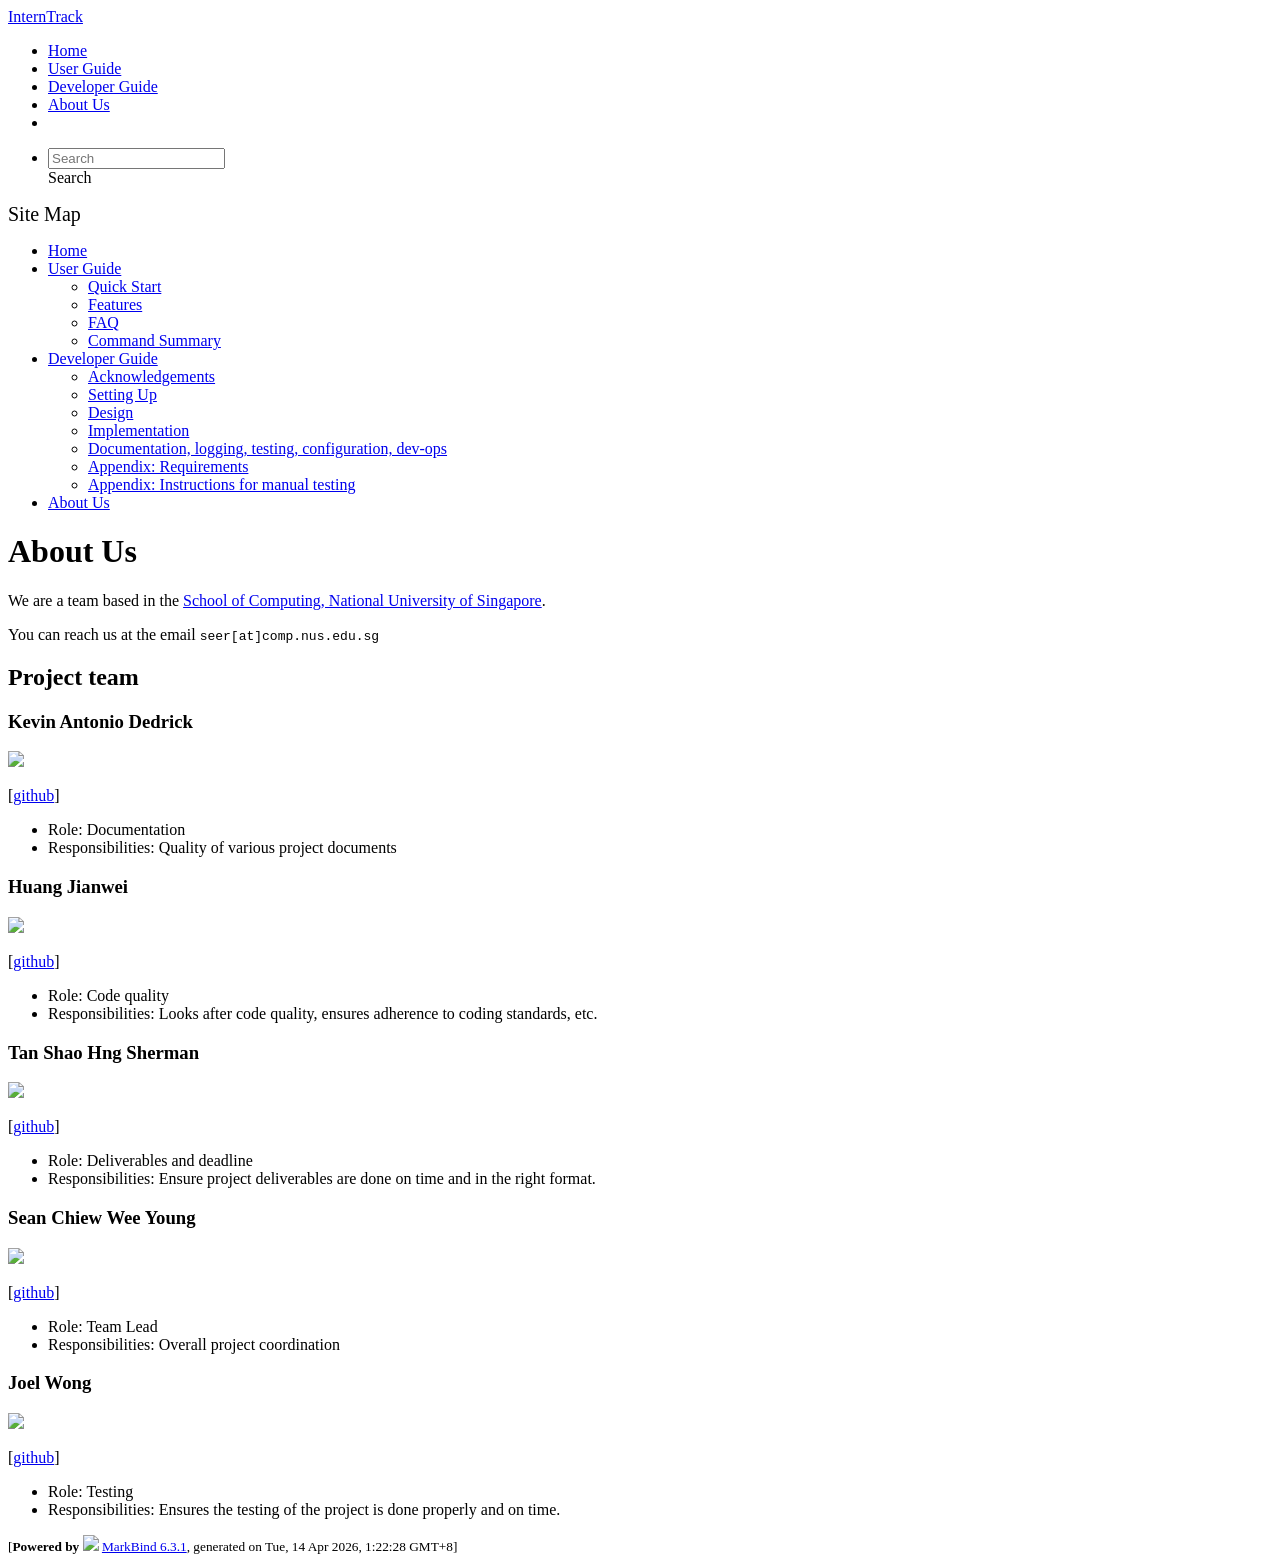
==== AboutUs.html @ b8c450b5 "deploy: 9a7a24fea57798accacdfb50e9d5d423641185d0" ====
<!DOCTYPE html>
<html>
<head>
    <meta charset="utf-8">
    <meta http-equiv="X-UA-Compatible" content="IE=edge">
    <meta name="generator" content="MarkBind 6.3.1">
    <meta name="viewport" content="width=device-width, initial-scale=1"><title>InternTrack - About Us - AddressBook Level-3</title> <link rel="stylesheet" href="/tp/markbind/css/bootstrap.min.css"> <link rel="stylesheet" href="/tp/markbind/fontawesome/css/all.min.css"> <link rel="stylesheet" href="/tp/markbind/glyphicons/css/bootstrap-glyphicons.min.css"><link rel="stylesheet" href="/tp/markbind/css/codeblock-light.min.css"><link rel="stylesheet" href="/tp/markbind/css/markbind.min.css"><link rel="stylesheet" href="/tp/plugins/markbind-plugin-anchors/markbind-plugin-anchors.css"><link rel="stylesheet" href="/tp/plugins/markbind-plugin-tree/markbind-plugin-tree.css">
    
  <link rel="stylesheet" href="/tp/stylesheets/main.css">
<link rel="icon" href="/tp/images/SeEduLogo.png"></head>
<script>
  const baseUrl = '/tp'
</script>
<body  data-code-theme="light">
<div id="app"><!--[--><header sticky><div data-v-26aac3dc><nav class="navbar navbar-expand-md d-print-none navbar-dark bg-dark" data-v-26aac3dc><div class="container-fluid" data-v-26aac3dc><div class="navbar-left" data-v-26aac3dc><!--[--><a href="/tp/index.html" title="Home" class="navbar-brand">InternTrack</a><!--]--></div><div class="navbar-default" data-v-26aac3dc><ul class="navbar-nav me-auto mt-2 mt-lg-0" data-v-26aac3dc><!--[--> <li><a href="/tp/index.html" class="nav-link">Home</a></li> <li><a href="/tp/UserGuide.html" class="nav-link">User Guide</a></li> <li><a href="/tp/DeveloperGuide.html" class="nav-link">Developer Guide</a></li> <li><a href="/tp/AboutUs.html" class="nav-link">About Us</a></li> <li><a href="https://github.com/AY2526S2-CS2103T-W13-2/tp" target="_blank" class="nav-link"><span><span aria-hidden="true" class="fab fa-github"></span></span></a></li> <!--]--></ul></div><ul class="navbar-nav navbar-right" data-v-26aac3dc><!--[--><li><form class="navbar-form"><div style="position:relative;" class="dropdown" data-v-00e26d0a><!--[--><input value="" data-bs-toggle="dropdown" type="text" class="form-control" placeholder="Search" autocomplete="off" data-v-00e26d0a><div class="form-control placeholder-div-hidden" data-v-00e26d0a>Search</div><!--]--><ul class="dropdown-menu search-dropdown-menu dropdown-menu-hidden dropdown-menu-end" data-v-00e26d0a><!--[--><!--]--></ul></div></form></li><!--]--></ul></div></nav><div style="display:none;" class="lower-navbar-container" data-v-26aac3dc><!--[--><!----><!----><!--]--></div></div></header> <div id="flex-body"><nav id="site-nav" data-v-6b1b63d2><!--[--><div class="site-nav-top"><div class="fw-bold mb-2" style="font-size:1.25rem;">Site Map</div></div> <div class="nav-component slim-scroll"><div class="site-nav-root"><!--[--><ul class="site-nav-list site-nav-list-root" data-v-6b1b63d2><!--[--><li><div class="site-nav-default-list-item site-nav-list-item-0" onclick="handleSiteNavClick(this)"><a href="/tp/index.html">Home</a></div></li> <li><div class="site-nav-default-list-item site-nav-list-item-0" onclick="handleSiteNavClick(this)"><a href="/tp/UserGuide.html">User Guide</a> <div class="site-nav-dropdown-btn-container"><i class="site-nav-dropdown-btn-icon site-nav-rotate-icon" onclick="handleSiteNavClick(this.parentNode.parentNode, false); event.stopPropagation();"><span class="glyphicon glyphicon-menu-down" aria-hidden="true"></span></i></div></div><ul class="site-nav-dropdown-container site-nav-dropdown-container-open site-nav-list"><li><div class="site-nav-default-list-item site-nav-list-item-1" onclick="handleSiteNavClick(this)"><a href="/tp/UserGuide.html#quick-start">Quick Start</a></div></li> <li><div class="site-nav-default-list-item site-nav-list-item-1" onclick="handleSiteNavClick(this)"><a href="/tp/UserGuide.html#features">Features</a></div></li> <li><div class="site-nav-default-list-item site-nav-list-item-1" onclick="handleSiteNavClick(this)"><a href="/tp/UserGuide.html#faq">FAQ</a></div></li> <li><div class="site-nav-default-list-item site-nav-list-item-1" onclick="handleSiteNavClick(this)"><a href="/tp/UserGuide.html#faq">Command Summary</a></div></li></ul></li> <li><div class="site-nav-default-list-item site-nav-list-item-0" onclick="handleSiteNavClick(this)"><a href="/tp/DeveloperGuide.html">Developer Guide</a> <div class="site-nav-dropdown-btn-container"><i class="site-nav-dropdown-btn-icon site-nav-rotate-icon" onclick="handleSiteNavClick(this.parentNode.parentNode, false); event.stopPropagation();"><span class="glyphicon glyphicon-menu-down" aria-hidden="true"></span></i></div></div><ul class="site-nav-dropdown-container site-nav-dropdown-container-open site-nav-list"><li><div class="site-nav-default-list-item site-nav-list-item-1" onclick="handleSiteNavClick(this)"><a href="/tp/DeveloperGuide.html#acknowledgements">Acknowledgements</a></div></li> <li><div class="site-nav-default-list-item site-nav-list-item-1" onclick="handleSiteNavClick(this)"><a href="/tp/DeveloperGuide.html#setting-up-getting-started">Setting Up</a></div></li> <li><div class="site-nav-default-list-item site-nav-list-item-1" onclick="handleSiteNavClick(this)"><a href="/tp/DeveloperGuide.html#design">Design</a></div></li> <li><div class="site-nav-default-list-item site-nav-list-item-1" onclick="handleSiteNavClick(this)"><a href="/tp/DeveloperGuide.html#implementation">Implementation</a></div></li> <li><div class="site-nav-default-list-item site-nav-list-item-1" onclick="handleSiteNavClick(this)"><a href="/tp/DeveloperGuide.html#documentation-logging-testing-configuration-dev-ops">Documentation, logging, testing, configuration, dev-ops</a></div></li> <li><div class="site-nav-default-list-item site-nav-list-item-1" onclick="handleSiteNavClick(this)"><a href="/tp/DeveloperGuide.html#appendix-requirements">Appendix: Requirements</a></div></li> <li><div class="site-nav-default-list-item site-nav-list-item-1" onclick="handleSiteNavClick(this)"><a href="/tp/DeveloperGuide.html#appendix-instructions-for-manual-testing">Appendix: Instructions for manual testing</a></div></li></ul></li> <li><div class="site-nav-default-list-item site-nav-list-item-0" onclick="handleSiteNavClick(this)"><a href="/tp/AboutUs.html">About Us</a></div></li><!--]--><!--v-if--></ul><!--]--></div></div><!--]--><!--v-if--></nav> <div id="content-wrapper"><h1 id="about-us">About Us<a class="fa fa-anchor" href="#about-us" onclick="event.stopPropagation()"></a></h1> <p>We are a team based in the <a href="http://www.comp.nus.edu.sg">School of Computing, National University of Singapore</a>.</p> <p>You can reach us at the email <code class="hljs inline no-lang">seer[at]comp.nus.edu.sg</code></p> <h2 id="project-team">Project team<a class="fa fa-anchor" href="#project-team" onclick="event.stopPropagation()"></a></h2> <h3 id="kevin-antonio-dedrick">Kevin Antonio Dedrick<a class="fa fa-anchor" href="#kevin-antonio-dedrick" onclick="event.stopPropagation()"></a></h3> <img src="/tp/images/kevin-129.png" width="200px"> <p>[<a href="https://github.com/Kevin-129">github</a>]</p> <ul><li>Role: Documentation</li> <li>Responsibilities: Quality of various project documents</li></ul> <h3 id="huang-jianwei">Huang Jianwei<a class="fa fa-anchor" href="#huang-jianwei" onclick="event.stopPropagation()"></a></h3> <img src="/tp/images/jweiii03.png" width="200px"> <p>[<a href="http://github.com/jweiii03">github</a>]</p> <ul><li>Role: Code quality</li> <li>Responsibilities: Looks after code quality, ensures adherence to coding standards, etc.</li></ul> <h3 id="tan-shao-hng-sherman">Tan Shao Hng Sherman<a class="fa fa-anchor" href="#tan-shao-hng-sherman" onclick="event.stopPropagation()"></a></h3> <img src="/tp/images/shermszz.png" width="200px"> <p>[<a href="http://github.com/shermszz">github</a>]</p> <ul><li>Role: Deliverables and deadline</li> <li>Responsibilities: Ensure project deliverables are done on time and in the right format.</li></ul> <h3 id="sean-chiew-wee-young">Sean Chiew Wee Young<a class="fa fa-anchor" href="#sean-chiew-wee-young" onclick="event.stopPropagation()"></a></h3> <img src="/tp/images/seanchiew.png" width="200px"> <p>[<a href="http://github.com/seanchiew">github</a>]</p> <ul><li>Role: Team Lead</li> <li>Responsibilities: Overall project coordination</li></ul> <h3 id="joel-wong">Joel Wong<a class="fa fa-anchor" href="#joel-wong" onclick="event.stopPropagation()"></a></h3> <img src="/tp/images/xhomeh.png" width="200px"> <p>[<a href="http://github.com/xHomeh">github</a>]</p> <ul><li>Role: Testing</li> <li>Responsibilities: Ensures the testing of the project is done properly and on time.</li></ul></div> <nav id="page-nav" data-v-6b1b63d2><!--[--><div class="nav-component slim-scroll"></div><!--]--><!--v-if--></nav> <div class="scroll-top-button fa-lg d-print-none" style="display:none;bottom:2%;right:2%;position:fixed;" aria-hidden="true"><!--[--><i class="fas fa-arrow-circle-up"></i><!--]--></div></div> <footer><div class="text-center"><small>[<span><strong>Powered by</strong></span> <img src="https://markbind.org/favicon.ico" width="30"> <a href="https://markbind.org/">MarkBind 6.3.1</a>, generated on Tue, 14 Apr 2026, 1:22:28 GMT+8]</small></div></footer><!--]--></div>
</body><script src="/tp/markbind/js/bootstrap-utility.min.js"></script>
<script src="/tp/markbind/js/polyfill.min.js"></script>
<script src="/tp/markbind/js/vue.global.prod.min.js"></script>
<script src="/tp/markbind/js/markbind.min.js"></script>
<script src="AboutUs.page-vue-render.js"></script>
<script>
  MarkBind.setupWithSearch()
</script>
</html>
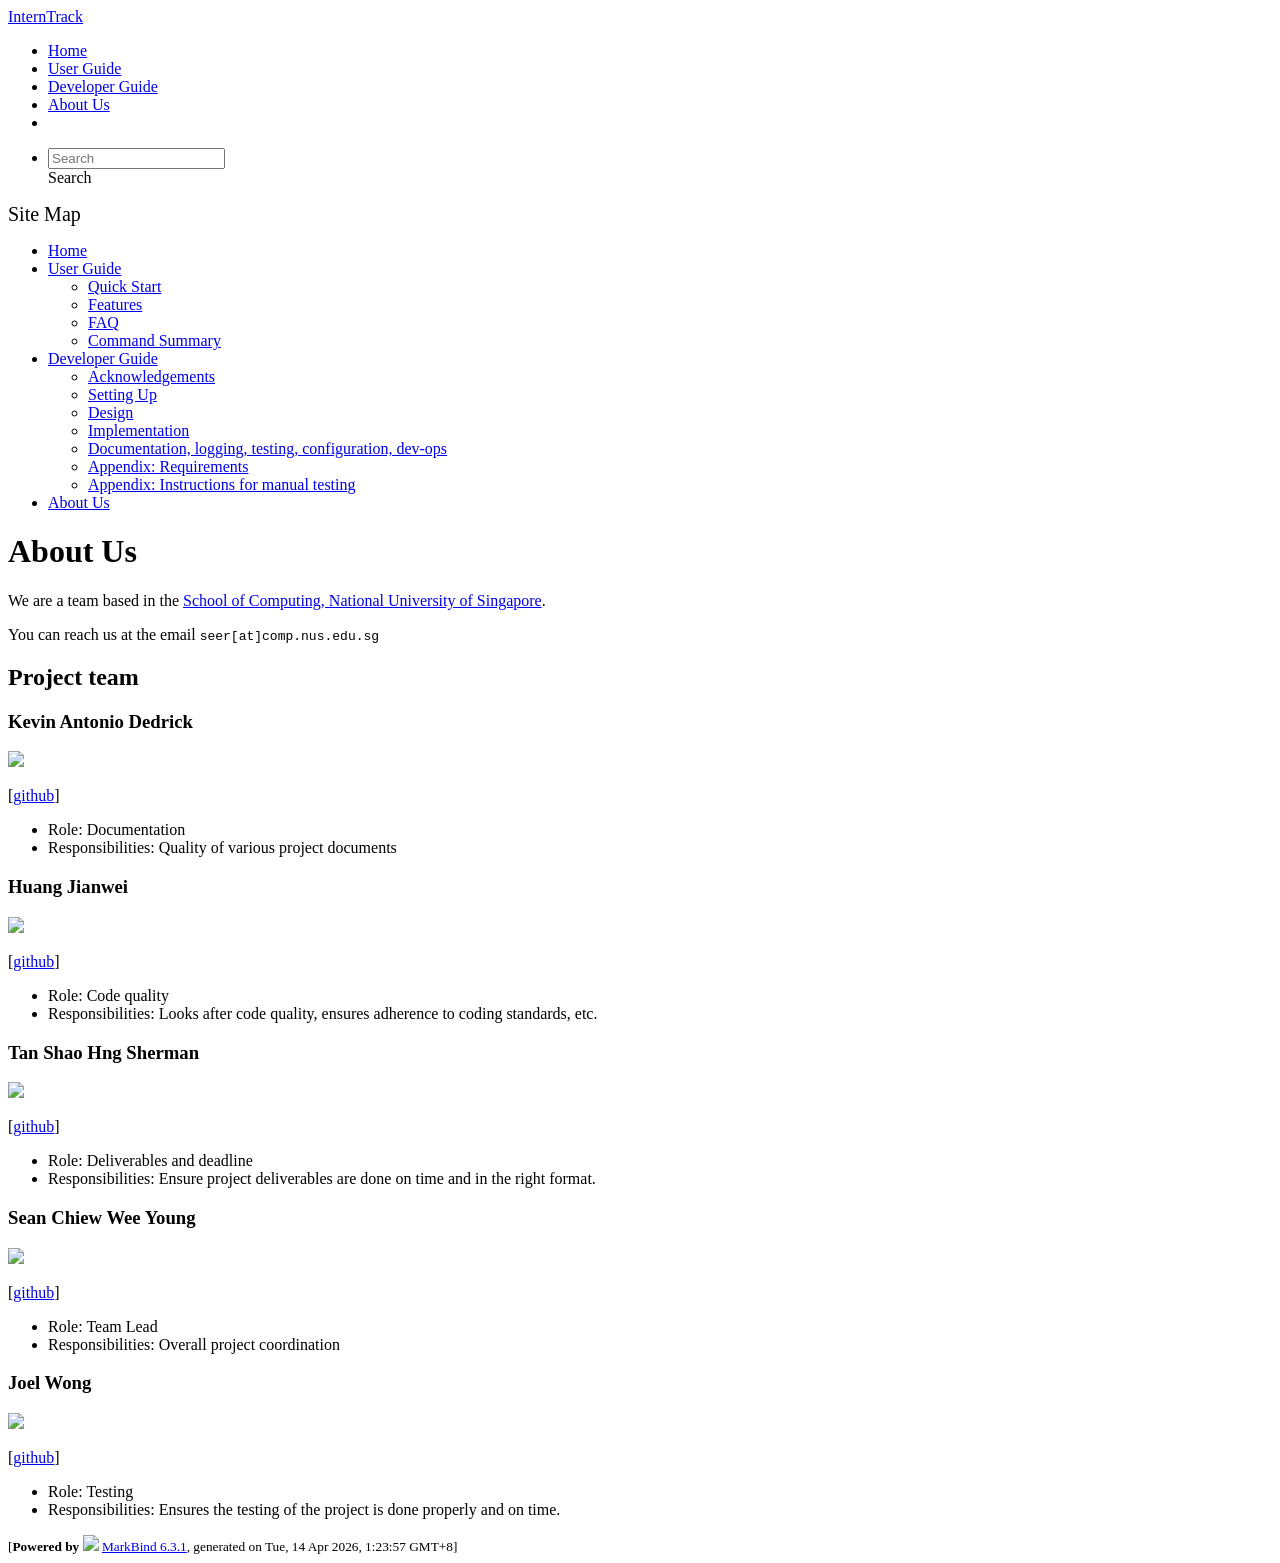
==== commit b12e2520: "deploy: 3439400d62c398a15c851f94c9d56edefdf596b9" ====
--- a/AboutUs.html
+++ b/AboutUs.html
@@ -12,7 +12,7 @@
   const baseUrl = '/tp'
 </script>
 <body  data-code-theme="light">
-<div id="app"><!--[--><header sticky><div data-v-26aac3dc><nav class="navbar navbar-expand-md d-print-none navbar-dark bg-dark" data-v-26aac3dc><div class="container-fluid" data-v-26aac3dc><div class="navbar-left" data-v-26aac3dc><!--[--><a href="/tp/index.html" title="Home" class="navbar-brand">InternTrack</a><!--]--></div><div class="navbar-default" data-v-26aac3dc><ul class="navbar-nav me-auto mt-2 mt-lg-0" data-v-26aac3dc><!--[--> <li><a href="/tp/index.html" class="nav-link">Home</a></li> <li><a href="/tp/UserGuide.html" class="nav-link">User Guide</a></li> <li><a href="/tp/DeveloperGuide.html" class="nav-link">Developer Guide</a></li> <li><a href="/tp/AboutUs.html" class="nav-link">About Us</a></li> <li><a href="https://github.com/AY2526S2-CS2103T-W13-2/tp" target="_blank" class="nav-link"><span><span aria-hidden="true" class="fab fa-github"></span></span></a></li> <!--]--></ul></div><ul class="navbar-nav navbar-right" data-v-26aac3dc><!--[--><li><form class="navbar-form"><div style="position:relative;" class="dropdown" data-v-00e26d0a><!--[--><input value="" data-bs-toggle="dropdown" type="text" class="form-control" placeholder="Search" autocomplete="off" data-v-00e26d0a><div class="form-control placeholder-div-hidden" data-v-00e26d0a>Search</div><!--]--><ul class="dropdown-menu search-dropdown-menu dropdown-menu-hidden dropdown-menu-end" data-v-00e26d0a><!--[--><!--]--></ul></div></form></li><!--]--></ul></div></nav><div style="display:none;" class="lower-navbar-container" data-v-26aac3dc><!--[--><!----><!----><!--]--></div></div></header> <div id="flex-body"><nav id="site-nav" data-v-6b1b63d2><!--[--><div class="site-nav-top"><div class="fw-bold mb-2" style="font-size:1.25rem;">Site Map</div></div> <div class="nav-component slim-scroll"><div class="site-nav-root"><!--[--><ul class="site-nav-list site-nav-list-root" data-v-6b1b63d2><!--[--><li><div class="site-nav-default-list-item site-nav-list-item-0" onclick="handleSiteNavClick(this)"><a href="/tp/index.html">Home</a></div></li> <li><div class="site-nav-default-list-item site-nav-list-item-0" onclick="handleSiteNavClick(this)"><a href="/tp/UserGuide.html">User Guide</a> <div class="site-nav-dropdown-btn-container"><i class="site-nav-dropdown-btn-icon site-nav-rotate-icon" onclick="handleSiteNavClick(this.parentNode.parentNode, false); event.stopPropagation();"><span class="glyphicon glyphicon-menu-down" aria-hidden="true"></span></i></div></div><ul class="site-nav-dropdown-container site-nav-dropdown-container-open site-nav-list"><li><div class="site-nav-default-list-item site-nav-list-item-1" onclick="handleSiteNavClick(this)"><a href="/tp/UserGuide.html#quick-start">Quick Start</a></div></li> <li><div class="site-nav-default-list-item site-nav-list-item-1" onclick="handleSiteNavClick(this)"><a href="/tp/UserGuide.html#features">Features</a></div></li> <li><div class="site-nav-default-list-item site-nav-list-item-1" onclick="handleSiteNavClick(this)"><a href="/tp/UserGuide.html#faq">FAQ</a></div></li> <li><div class="site-nav-default-list-item site-nav-list-item-1" onclick="handleSiteNavClick(this)"><a href="/tp/UserGuide.html#faq">Command Summary</a></div></li></ul></li> <li><div class="site-nav-default-list-item site-nav-list-item-0" onclick="handleSiteNavClick(this)"><a href="/tp/DeveloperGuide.html">Developer Guide</a> <div class="site-nav-dropdown-btn-container"><i class="site-nav-dropdown-btn-icon site-nav-rotate-icon" onclick="handleSiteNavClick(this.parentNode.parentNode, false); event.stopPropagation();"><span class="glyphicon glyphicon-menu-down" aria-hidden="true"></span></i></div></div><ul class="site-nav-dropdown-container site-nav-dropdown-container-open site-nav-list"><li><div class="site-nav-default-list-item site-nav-list-item-1" onclick="handleSiteNavClick(this)"><a href="/tp/DeveloperGuide.html#acknowledgements">Acknowledgements</a></div></li> <li><div class="site-nav-default-list-item site-nav-list-item-1" onclick="handleSiteNavClick(this)"><a href="/tp/DeveloperGuide.html#setting-up-getting-started">Setting Up</a></div></li> <li><div class="site-nav-default-list-item site-nav-list-item-1" onclick="handleSiteNavClick(this)"><a href="/tp/DeveloperGuide.html#design">Design</a></div></li> <li><div class="site-nav-default-list-item site-nav-list-item-1" onclick="handleSiteNavClick(this)"><a href="/tp/DeveloperGuide.html#implementation">Implementation</a></div></li> <li><div class="site-nav-default-list-item site-nav-list-item-1" onclick="handleSiteNavClick(this)"><a href="/tp/DeveloperGuide.html#documentation-logging-testing-configuration-dev-ops">Documentation, logging, testing, configuration, dev-ops</a></div></li> <li><div class="site-nav-default-list-item site-nav-list-item-1" onclick="handleSiteNavClick(this)"><a href="/tp/DeveloperGuide.html#appendix-requirements">Appendix: Requirements</a></div></li> <li><div class="site-nav-default-list-item site-nav-list-item-1" onclick="handleSiteNavClick(this)"><a href="/tp/DeveloperGuide.html#appendix-instructions-for-manual-testing">Appendix: Instructions for manual testing</a></div></li></ul></li> <li><div class="site-nav-default-list-item site-nav-list-item-0" onclick="handleSiteNavClick(this)"><a href="/tp/AboutUs.html">About Us</a></div></li><!--]--><!--v-if--></ul><!--]--></div></div><!--]--><!--v-if--></nav> <div id="content-wrapper"><h1 id="about-us">About Us<a class="fa fa-anchor" href="#about-us" onclick="event.stopPropagation()"></a></h1> <p>We are a team based in the <a href="http://www.comp.nus.edu.sg">School of Computing, National University of Singapore</a>.</p> <p>You can reach us at the email <code class="hljs inline no-lang">seer[at]comp.nus.edu.sg</code></p> <h2 id="project-team">Project team<a class="fa fa-anchor" href="#project-team" onclick="event.stopPropagation()"></a></h2> <h3 id="kevin-antonio-dedrick">Kevin Antonio Dedrick<a class="fa fa-anchor" href="#kevin-antonio-dedrick" onclick="event.stopPropagation()"></a></h3> <img src="/tp/images/kevin-129.png" width="200px"> <p>[<a href="https://github.com/Kevin-129">github</a>]</p> <ul><li>Role: Documentation</li> <li>Responsibilities: Quality of various project documents</li></ul> <h3 id="huang-jianwei">Huang Jianwei<a class="fa fa-anchor" href="#huang-jianwei" onclick="event.stopPropagation()"></a></h3> <img src="/tp/images/jweiii03.png" width="200px"> <p>[<a href="http://github.com/jweiii03">github</a>]</p> <ul><li>Role: Code quality</li> <li>Responsibilities: Looks after code quality, ensures adherence to coding standards, etc.</li></ul> <h3 id="tan-shao-hng-sherman">Tan Shao Hng Sherman<a class="fa fa-anchor" href="#tan-shao-hng-sherman" onclick="event.stopPropagation()"></a></h3> <img src="/tp/images/shermszz.png" width="200px"> <p>[<a href="http://github.com/shermszz">github</a>]</p> <ul><li>Role: Deliverables and deadline</li> <li>Responsibilities: Ensure project deliverables are done on time and in the right format.</li></ul> <h3 id="sean-chiew-wee-young">Sean Chiew Wee Young<a class="fa fa-anchor" href="#sean-chiew-wee-young" onclick="event.stopPropagation()"></a></h3> <img src="/tp/images/seanchiew.png" width="200px"> <p>[<a href="http://github.com/seanchiew">github</a>]</p> <ul><li>Role: Team Lead</li> <li>Responsibilities: Overall project coordination</li></ul> <h3 id="joel-wong">Joel Wong<a class="fa fa-anchor" href="#joel-wong" onclick="event.stopPropagation()"></a></h3> <img src="/tp/images/xhomeh.png" width="200px"> <p>[<a href="http://github.com/xHomeh">github</a>]</p> <ul><li>Role: Testing</li> <li>Responsibilities: Ensures the testing of the project is done properly and on time.</li></ul></div> <nav id="page-nav" data-v-6b1b63d2><!--[--><div class="nav-component slim-scroll"></div><!--]--><!--v-if--></nav> <div class="scroll-top-button fa-lg d-print-none" style="display:none;bottom:2%;right:2%;position:fixed;" aria-hidden="true"><!--[--><i class="fas fa-arrow-circle-up"></i><!--]--></div></div> <footer><div class="text-center"><small>[<span><strong>Powered by</strong></span> <img src="https://markbind.org/favicon.ico" width="30"> <a href="https://markbind.org/">MarkBind 6.3.1</a>, generated on Tue, 14 Apr 2026, 1:22:28 GMT+8]</small></div></footer><!--]--></div>
+<div id="app"><!--[--><header sticky><div data-v-26aac3dc><nav class="navbar navbar-expand-md d-print-none navbar-dark bg-dark" data-v-26aac3dc><div class="container-fluid" data-v-26aac3dc><div class="navbar-left" data-v-26aac3dc><!--[--><a href="/tp/index.html" title="Home" class="navbar-brand">InternTrack</a><!--]--></div><div class="navbar-default" data-v-26aac3dc><ul class="navbar-nav me-auto mt-2 mt-lg-0" data-v-26aac3dc><!--[--> <li><a href="/tp/index.html" class="nav-link">Home</a></li> <li><a href="/tp/UserGuide.html" class="nav-link">User Guide</a></li> <li><a href="/tp/DeveloperGuide.html" class="nav-link">Developer Guide</a></li> <li><a href="/tp/AboutUs.html" class="nav-link">About Us</a></li> <li><a href="https://github.com/AY2526S2-CS2103T-W13-2/tp" target="_blank" class="nav-link"><span><span aria-hidden="true" class="fab fa-github"></span></span></a></li> <!--]--></ul></div><ul class="navbar-nav navbar-right" data-v-26aac3dc><!--[--><li><form class="navbar-form"><div style="position:relative;" class="dropdown" data-v-00e26d0a><!--[--><input value="" data-bs-toggle="dropdown" type="text" class="form-control" placeholder="Search" autocomplete="off" data-v-00e26d0a><div class="form-control placeholder-div-hidden" data-v-00e26d0a>Search</div><!--]--><ul class="dropdown-menu search-dropdown-menu dropdown-menu-hidden dropdown-menu-end" data-v-00e26d0a><!--[--><!--]--></ul></div></form></li><!--]--></ul></div></nav><div style="display:none;" class="lower-navbar-container" data-v-26aac3dc><!--[--><!----><!----><!--]--></div></div></header> <div id="flex-body"><nav id="site-nav" data-v-6b1b63d2><!--[--><div class="site-nav-top"><div class="fw-bold mb-2" style="font-size:1.25rem;">Site Map</div></div> <div class="nav-component slim-scroll"><div class="site-nav-root"><!--[--><ul class="site-nav-list site-nav-list-root" data-v-6b1b63d2><!--[--><li><div class="site-nav-default-list-item site-nav-list-item-0" onclick="handleSiteNavClick(this)"><a href="/tp/index.html">Home</a></div></li> <li><div class="site-nav-default-list-item site-nav-list-item-0" onclick="handleSiteNavClick(this)"><a href="/tp/UserGuide.html">User Guide</a> <div class="site-nav-dropdown-btn-container"><i class="site-nav-dropdown-btn-icon site-nav-rotate-icon" onclick="handleSiteNavClick(this.parentNode.parentNode, false); event.stopPropagation();"><span class="glyphicon glyphicon-menu-down" aria-hidden="true"></span></i></div></div><ul class="site-nav-dropdown-container site-nav-dropdown-container-open site-nav-list"><li><div class="site-nav-default-list-item site-nav-list-item-1" onclick="handleSiteNavClick(this)"><a href="/tp/UserGuide.html#quick-start">Quick Start</a></div></li> <li><div class="site-nav-default-list-item site-nav-list-item-1" onclick="handleSiteNavClick(this)"><a href="/tp/UserGuide.html#features">Features</a></div></li> <li><div class="site-nav-default-list-item site-nav-list-item-1" onclick="handleSiteNavClick(this)"><a href="/tp/UserGuide.html#faq">FAQ</a></div></li> <li><div class="site-nav-default-list-item site-nav-list-item-1" onclick="handleSiteNavClick(this)"><a href="/tp/UserGuide.html#faq">Command Summary</a></div></li></ul></li> <li><div class="site-nav-default-list-item site-nav-list-item-0" onclick="handleSiteNavClick(this)"><a href="/tp/DeveloperGuide.html">Developer Guide</a> <div class="site-nav-dropdown-btn-container"><i class="site-nav-dropdown-btn-icon site-nav-rotate-icon" onclick="handleSiteNavClick(this.parentNode.parentNode, false); event.stopPropagation();"><span class="glyphicon glyphicon-menu-down" aria-hidden="true"></span></i></div></div><ul class="site-nav-dropdown-container site-nav-dropdown-container-open site-nav-list"><li><div class="site-nav-default-list-item site-nav-list-item-1" onclick="handleSiteNavClick(this)"><a href="/tp/DeveloperGuide.html#acknowledgements">Acknowledgements</a></div></li> <li><div class="site-nav-default-list-item site-nav-list-item-1" onclick="handleSiteNavClick(this)"><a href="/tp/DeveloperGuide.html#setting-up-getting-started">Setting Up</a></div></li> <li><div class="site-nav-default-list-item site-nav-list-item-1" onclick="handleSiteNavClick(this)"><a href="/tp/DeveloperGuide.html#design">Design</a></div></li> <li><div class="site-nav-default-list-item site-nav-list-item-1" onclick="handleSiteNavClick(this)"><a href="/tp/DeveloperGuide.html#implementation">Implementation</a></div></li> <li><div class="site-nav-default-list-item site-nav-list-item-1" onclick="handleSiteNavClick(this)"><a href="/tp/DeveloperGuide.html#documentation-logging-testing-configuration-dev-ops">Documentation, logging, testing, configuration, dev-ops</a></div></li> <li><div class="site-nav-default-list-item site-nav-list-item-1" onclick="handleSiteNavClick(this)"><a href="/tp/DeveloperGuide.html#appendix-requirements">Appendix: Requirements</a></div></li> <li><div class="site-nav-default-list-item site-nav-list-item-1" onclick="handleSiteNavClick(this)"><a href="/tp/DeveloperGuide.html#appendix-instructions-for-manual-testing">Appendix: Instructions for manual testing</a></div></li></ul></li> <li><div class="site-nav-default-list-item site-nav-list-item-0" onclick="handleSiteNavClick(this)"><a href="/tp/AboutUs.html">About Us</a></div></li><!--]--><!--v-if--></ul><!--]--></div></div><!--]--><!--v-if--></nav> <div id="content-wrapper"><h1 id="about-us">About Us<a class="fa fa-anchor" href="#about-us" onclick="event.stopPropagation()"></a></h1> <p>We are a team based in the <a href="http://www.comp.nus.edu.sg">School of Computing, National University of Singapore</a>.</p> <p>You can reach us at the email <code class="hljs inline no-lang">seer[at]comp.nus.edu.sg</code></p> <h2 id="project-team">Project team<a class="fa fa-anchor" href="#project-team" onclick="event.stopPropagation()"></a></h2> <h3 id="kevin-antonio-dedrick">Kevin Antonio Dedrick<a class="fa fa-anchor" href="#kevin-antonio-dedrick" onclick="event.stopPropagation()"></a></h3> <img src="/tp/images/kevin-129.png" width="200px"> <p>[<a href="https://github.com/Kevin-129">github</a>]</p> <ul><li>Role: Documentation</li> <li>Responsibilities: Quality of various project documents</li></ul> <h3 id="huang-jianwei">Huang Jianwei<a class="fa fa-anchor" href="#huang-jianwei" onclick="event.stopPropagation()"></a></h3> <img src="/tp/images/jweiii03.png" width="200px"> <p>[<a href="http://github.com/jweiii03">github</a>]</p> <ul><li>Role: Code quality</li> <li>Responsibilities: Looks after code quality, ensures adherence to coding standards, etc.</li></ul> <h3 id="tan-shao-hng-sherman">Tan Shao Hng Sherman<a class="fa fa-anchor" href="#tan-shao-hng-sherman" onclick="event.stopPropagation()"></a></h3> <img src="/tp/images/shermszz.png" width="200px"> <p>[<a href="http://github.com/shermszz">github</a>]</p> <ul><li>Role: Deliverables and deadline</li> <li>Responsibilities: Ensure project deliverables are done on time and in the right format.</li></ul> <h3 id="sean-chiew-wee-young">Sean Chiew Wee Young<a class="fa fa-anchor" href="#sean-chiew-wee-young" onclick="event.stopPropagation()"></a></h3> <img src="/tp/images/seanchiew.png" width="200px"> <p>[<a href="http://github.com/seanchiew">github</a>]</p> <ul><li>Role: Team Lead</li> <li>Responsibilities: Overall project coordination</li></ul> <h3 id="joel-wong">Joel Wong<a class="fa fa-anchor" href="#joel-wong" onclick="event.stopPropagation()"></a></h3> <img src="/tp/images/xhomeh.png" width="200px"> <p>[<a href="http://github.com/xHomeh">github</a>]</p> <ul><li>Role: Testing</li> <li>Responsibilities: Ensures the testing of the project is done properly and on time.</li></ul></div> <nav id="page-nav" data-v-6b1b63d2><!--[--><div class="nav-component slim-scroll"></div><!--]--><!--v-if--></nav> <div class="scroll-top-button fa-lg d-print-none" style="display:none;bottom:2%;right:2%;position:fixed;" aria-hidden="true"><!--[--><i class="fas fa-arrow-circle-up"></i><!--]--></div></div> <footer><div class="text-center"><small>[<span><strong>Powered by</strong></span> <img src="https://markbind.org/favicon.ico" width="30"> <a href="https://markbind.org/">MarkBind 6.3.1</a>, generated on Tue, 14 Apr 2026, 1:23:57 GMT+8]</small></div></footer><!--]--></div>
 </body><script src="/tp/markbind/js/bootstrap-utility.min.js"></script>
 <script src="/tp/markbind/js/polyfill.min.js"></script>
 <script src="/tp/markbind/js/vue.global.prod.min.js"></script>
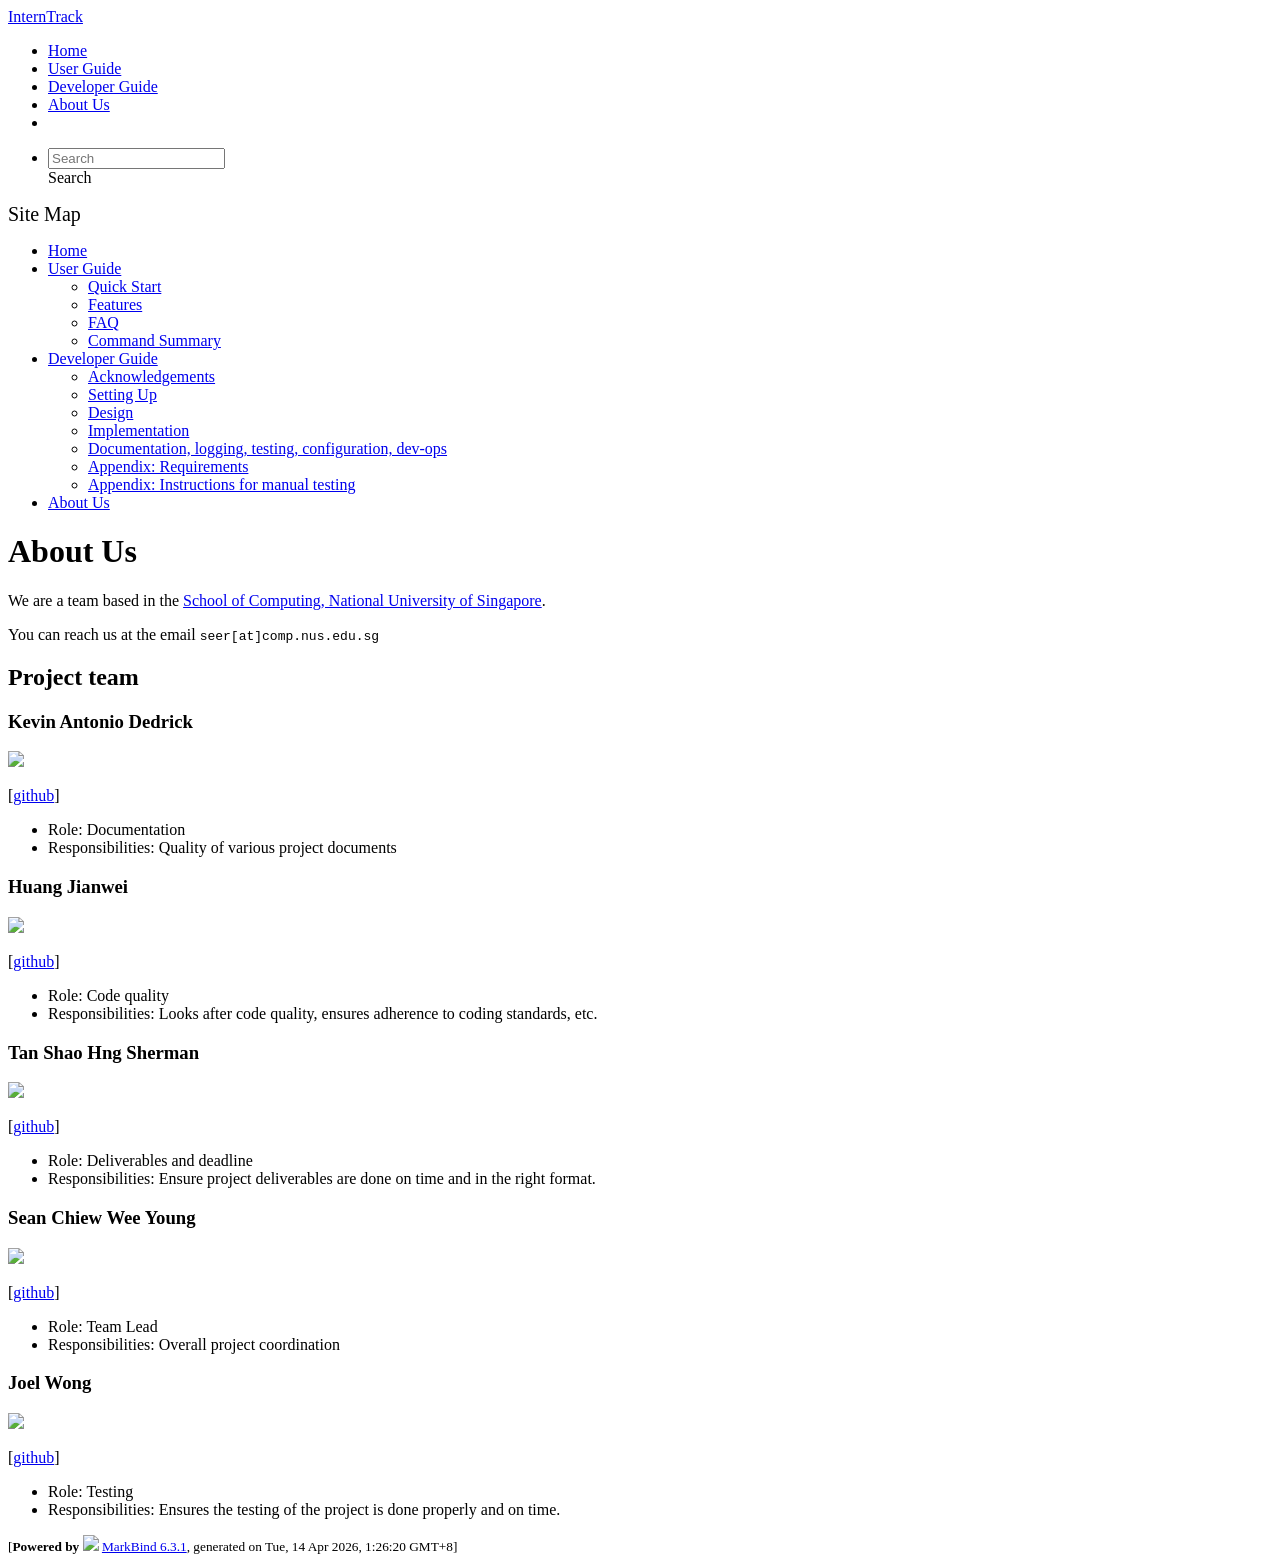
==== commit c95d88a5: "deploy: a02976be87c541022bd308b831a832f25e99003c" ====
--- a/AboutUs.html
+++ b/AboutUs.html
@@ -12,7 +12,7 @@
   const baseUrl = '/tp'
 </script>
 <body  data-code-theme="light">
-<div id="app"><!--[--><header sticky><div data-v-26aac3dc><nav class="navbar navbar-expand-md d-print-none navbar-dark bg-dark" data-v-26aac3dc><div class="container-fluid" data-v-26aac3dc><div class="navbar-left" data-v-26aac3dc><!--[--><a href="/tp/index.html" title="Home" class="navbar-brand">InternTrack</a><!--]--></div><div class="navbar-default" data-v-26aac3dc><ul class="navbar-nav me-auto mt-2 mt-lg-0" data-v-26aac3dc><!--[--> <li><a href="/tp/index.html" class="nav-link">Home</a></li> <li><a href="/tp/UserGuide.html" class="nav-link">User Guide</a></li> <li><a href="/tp/DeveloperGuide.html" class="nav-link">Developer Guide</a></li> <li><a href="/tp/AboutUs.html" class="nav-link">About Us</a></li> <li><a href="https://github.com/AY2526S2-CS2103T-W13-2/tp" target="_blank" class="nav-link"><span><span aria-hidden="true" class="fab fa-github"></span></span></a></li> <!--]--></ul></div><ul class="navbar-nav navbar-right" data-v-26aac3dc><!--[--><li><form class="navbar-form"><div style="position:relative;" class="dropdown" data-v-00e26d0a><!--[--><input value="" data-bs-toggle="dropdown" type="text" class="form-control" placeholder="Search" autocomplete="off" data-v-00e26d0a><div class="form-control placeholder-div-hidden" data-v-00e26d0a>Search</div><!--]--><ul class="dropdown-menu search-dropdown-menu dropdown-menu-hidden dropdown-menu-end" data-v-00e26d0a><!--[--><!--]--></ul></div></form></li><!--]--></ul></div></nav><div style="display:none;" class="lower-navbar-container" data-v-26aac3dc><!--[--><!----><!----><!--]--></div></div></header> <div id="flex-body"><nav id="site-nav" data-v-6b1b63d2><!--[--><div class="site-nav-top"><div class="fw-bold mb-2" style="font-size:1.25rem;">Site Map</div></div> <div class="nav-component slim-scroll"><div class="site-nav-root"><!--[--><ul class="site-nav-list site-nav-list-root" data-v-6b1b63d2><!--[--><li><div class="site-nav-default-list-item site-nav-list-item-0" onclick="handleSiteNavClick(this)"><a href="/tp/index.html">Home</a></div></li> <li><div class="site-nav-default-list-item site-nav-list-item-0" onclick="handleSiteNavClick(this)"><a href="/tp/UserGuide.html">User Guide</a> <div class="site-nav-dropdown-btn-container"><i class="site-nav-dropdown-btn-icon site-nav-rotate-icon" onclick="handleSiteNavClick(this.parentNode.parentNode, false); event.stopPropagation();"><span class="glyphicon glyphicon-menu-down" aria-hidden="true"></span></i></div></div><ul class="site-nav-dropdown-container site-nav-dropdown-container-open site-nav-list"><li><div class="site-nav-default-list-item site-nav-list-item-1" onclick="handleSiteNavClick(this)"><a href="/tp/UserGuide.html#quick-start">Quick Start</a></div></li> <li><div class="site-nav-default-list-item site-nav-list-item-1" onclick="handleSiteNavClick(this)"><a href="/tp/UserGuide.html#features">Features</a></div></li> <li><div class="site-nav-default-list-item site-nav-list-item-1" onclick="handleSiteNavClick(this)"><a href="/tp/UserGuide.html#faq">FAQ</a></div></li> <li><div class="site-nav-default-list-item site-nav-list-item-1" onclick="handleSiteNavClick(this)"><a href="/tp/UserGuide.html#faq">Command Summary</a></div></li></ul></li> <li><div class="site-nav-default-list-item site-nav-list-item-0" onclick="handleSiteNavClick(this)"><a href="/tp/DeveloperGuide.html">Developer Guide</a> <div class="site-nav-dropdown-btn-container"><i class="site-nav-dropdown-btn-icon site-nav-rotate-icon" onclick="handleSiteNavClick(this.parentNode.parentNode, false); event.stopPropagation();"><span class="glyphicon glyphicon-menu-down" aria-hidden="true"></span></i></div></div><ul class="site-nav-dropdown-container site-nav-dropdown-container-open site-nav-list"><li><div class="site-nav-default-list-item site-nav-list-item-1" onclick="handleSiteNavClick(this)"><a href="/tp/DeveloperGuide.html#acknowledgements">Acknowledgements</a></div></li> <li><div class="site-nav-default-list-item site-nav-list-item-1" onclick="handleSiteNavClick(this)"><a href="/tp/DeveloperGuide.html#setting-up-getting-started">Setting Up</a></div></li> <li><div class="site-nav-default-list-item site-nav-list-item-1" onclick="handleSiteNavClick(this)"><a href="/tp/DeveloperGuide.html#design">Design</a></div></li> <li><div class="site-nav-default-list-item site-nav-list-item-1" onclick="handleSiteNavClick(this)"><a href="/tp/DeveloperGuide.html#implementation">Implementation</a></div></li> <li><div class="site-nav-default-list-item site-nav-list-item-1" onclick="handleSiteNavClick(this)"><a href="/tp/DeveloperGuide.html#documentation-logging-testing-configuration-dev-ops">Documentation, logging, testing, configuration, dev-ops</a></div></li> <li><div class="site-nav-default-list-item site-nav-list-item-1" onclick="handleSiteNavClick(this)"><a href="/tp/DeveloperGuide.html#appendix-requirements">Appendix: Requirements</a></div></li> <li><div class="site-nav-default-list-item site-nav-list-item-1" onclick="handleSiteNavClick(this)"><a href="/tp/DeveloperGuide.html#appendix-instructions-for-manual-testing">Appendix: Instructions for manual testing</a></div></li></ul></li> <li><div class="site-nav-default-list-item site-nav-list-item-0" onclick="handleSiteNavClick(this)"><a href="/tp/AboutUs.html">About Us</a></div></li><!--]--><!--v-if--></ul><!--]--></div></div><!--]--><!--v-if--></nav> <div id="content-wrapper"><h1 id="about-us">About Us<a class="fa fa-anchor" href="#about-us" onclick="event.stopPropagation()"></a></h1> <p>We are a team based in the <a href="http://www.comp.nus.edu.sg">School of Computing, National University of Singapore</a>.</p> <p>You can reach us at the email <code class="hljs inline no-lang">seer[at]comp.nus.edu.sg</code></p> <h2 id="project-team">Project team<a class="fa fa-anchor" href="#project-team" onclick="event.stopPropagation()"></a></h2> <h3 id="kevin-antonio-dedrick">Kevin Antonio Dedrick<a class="fa fa-anchor" href="#kevin-antonio-dedrick" onclick="event.stopPropagation()"></a></h3> <img src="/tp/images/kevin-129.png" width="200px"> <p>[<a href="https://github.com/Kevin-129">github</a>]</p> <ul><li>Role: Documentation</li> <li>Responsibilities: Quality of various project documents</li></ul> <h3 id="huang-jianwei">Huang Jianwei<a class="fa fa-anchor" href="#huang-jianwei" onclick="event.stopPropagation()"></a></h3> <img src="/tp/images/jweiii03.png" width="200px"> <p>[<a href="http://github.com/jweiii03">github</a>]</p> <ul><li>Role: Code quality</li> <li>Responsibilities: Looks after code quality, ensures adherence to coding standards, etc.</li></ul> <h3 id="tan-shao-hng-sherman">Tan Shao Hng Sherman<a class="fa fa-anchor" href="#tan-shao-hng-sherman" onclick="event.stopPropagation()"></a></h3> <img src="/tp/images/shermszz.png" width="200px"> <p>[<a href="http://github.com/shermszz">github</a>]</p> <ul><li>Role: Deliverables and deadline</li> <li>Responsibilities: Ensure project deliverables are done on time and in the right format.</li></ul> <h3 id="sean-chiew-wee-young">Sean Chiew Wee Young<a class="fa fa-anchor" href="#sean-chiew-wee-young" onclick="event.stopPropagation()"></a></h3> <img src="/tp/images/seanchiew.png" width="200px"> <p>[<a href="http://github.com/seanchiew">github</a>]</p> <ul><li>Role: Team Lead</li> <li>Responsibilities: Overall project coordination</li></ul> <h3 id="joel-wong">Joel Wong<a class="fa fa-anchor" href="#joel-wong" onclick="event.stopPropagation()"></a></h3> <img src="/tp/images/xhomeh.png" width="200px"> <p>[<a href="http://github.com/xHomeh">github</a>]</p> <ul><li>Role: Testing</li> <li>Responsibilities: Ensures the testing of the project is done properly and on time.</li></ul></div> <nav id="page-nav" data-v-6b1b63d2><!--[--><div class="nav-component slim-scroll"></div><!--]--><!--v-if--></nav> <div class="scroll-top-button fa-lg d-print-none" style="display:none;bottom:2%;right:2%;position:fixed;" aria-hidden="true"><!--[--><i class="fas fa-arrow-circle-up"></i><!--]--></div></div> <footer><div class="text-center"><small>[<span><strong>Powered by</strong></span> <img src="https://markbind.org/favicon.ico" width="30"> <a href="https://markbind.org/">MarkBind 6.3.1</a>, generated on Tue, 14 Apr 2026, 1:23:57 GMT+8]</small></div></footer><!--]--></div>
+<div id="app"><!--[--><header sticky><div data-v-26aac3dc><nav class="navbar navbar-expand-md d-print-none navbar-dark bg-dark" data-v-26aac3dc><div class="container-fluid" data-v-26aac3dc><div class="navbar-left" data-v-26aac3dc><!--[--><a href="/tp/index.html" title="Home" class="navbar-brand">InternTrack</a><!--]--></div><div class="navbar-default" data-v-26aac3dc><ul class="navbar-nav me-auto mt-2 mt-lg-0" data-v-26aac3dc><!--[--> <li><a href="/tp/index.html" class="nav-link">Home</a></li> <li><a href="/tp/UserGuide.html" class="nav-link">User Guide</a></li> <li><a href="/tp/DeveloperGuide.html" class="nav-link">Developer Guide</a></li> <li><a href="/tp/AboutUs.html" class="nav-link">About Us</a></li> <li><a href="https://github.com/AY2526S2-CS2103T-W13-2/tp" target="_blank" class="nav-link"><span><span aria-hidden="true" class="fab fa-github"></span></span></a></li> <!--]--></ul></div><ul class="navbar-nav navbar-right" data-v-26aac3dc><!--[--><li><form class="navbar-form"><div style="position:relative;" class="dropdown" data-v-00e26d0a><!--[--><input value="" data-bs-toggle="dropdown" type="text" class="form-control" placeholder="Search" autocomplete="off" data-v-00e26d0a><div class="form-control placeholder-div-hidden" data-v-00e26d0a>Search</div><!--]--><ul class="dropdown-menu search-dropdown-menu dropdown-menu-hidden dropdown-menu-end" data-v-00e26d0a><!--[--><!--]--></ul></div></form></li><!--]--></ul></div></nav><div style="display:none;" class="lower-navbar-container" data-v-26aac3dc><!--[--><!----><!----><!--]--></div></div></header> <div id="flex-body"><nav id="site-nav" data-v-6b1b63d2><!--[--><div class="site-nav-top"><div class="fw-bold mb-2" style="font-size:1.25rem;">Site Map</div></div> <div class="nav-component slim-scroll"><div class="site-nav-root"><!--[--><ul class="site-nav-list site-nav-list-root" data-v-6b1b63d2><!--[--><li><div class="site-nav-default-list-item site-nav-list-item-0" onclick="handleSiteNavClick(this)"><a href="/tp/index.html">Home</a></div></li> <li><div class="site-nav-default-list-item site-nav-list-item-0" onclick="handleSiteNavClick(this)"><a href="/tp/UserGuide.html">User Guide</a> <div class="site-nav-dropdown-btn-container"><i class="site-nav-dropdown-btn-icon site-nav-rotate-icon" onclick="handleSiteNavClick(this.parentNode.parentNode, false); event.stopPropagation();"><span class="glyphicon glyphicon-menu-down" aria-hidden="true"></span></i></div></div><ul class="site-nav-dropdown-container site-nav-dropdown-container-open site-nav-list"><li><div class="site-nav-default-list-item site-nav-list-item-1" onclick="handleSiteNavClick(this)"><a href="/tp/UserGuide.html#quick-start">Quick Start</a></div></li> <li><div class="site-nav-default-list-item site-nav-list-item-1" onclick="handleSiteNavClick(this)"><a href="/tp/UserGuide.html#features">Features</a></div></li> <li><div class="site-nav-default-list-item site-nav-list-item-1" onclick="handleSiteNavClick(this)"><a href="/tp/UserGuide.html#faq">FAQ</a></div></li> <li><div class="site-nav-default-list-item site-nav-list-item-1" onclick="handleSiteNavClick(this)"><a href="/tp/UserGuide.html#faq">Command Summary</a></div></li></ul></li> <li><div class="site-nav-default-list-item site-nav-list-item-0" onclick="handleSiteNavClick(this)"><a href="/tp/DeveloperGuide.html">Developer Guide</a> <div class="site-nav-dropdown-btn-container"><i class="site-nav-dropdown-btn-icon site-nav-rotate-icon" onclick="handleSiteNavClick(this.parentNode.parentNode, false); event.stopPropagation();"><span class="glyphicon glyphicon-menu-down" aria-hidden="true"></span></i></div></div><ul class="site-nav-dropdown-container site-nav-dropdown-container-open site-nav-list"><li><div class="site-nav-default-list-item site-nav-list-item-1" onclick="handleSiteNavClick(this)"><a href="/tp/DeveloperGuide.html#acknowledgements">Acknowledgements</a></div></li> <li><div class="site-nav-default-list-item site-nav-list-item-1" onclick="handleSiteNavClick(this)"><a href="/tp/DeveloperGuide.html#setting-up-getting-started">Setting Up</a></div></li> <li><div class="site-nav-default-list-item site-nav-list-item-1" onclick="handleSiteNavClick(this)"><a href="/tp/DeveloperGuide.html#design">Design</a></div></li> <li><div class="site-nav-default-list-item site-nav-list-item-1" onclick="handleSiteNavClick(this)"><a href="/tp/DeveloperGuide.html#implementation">Implementation</a></div></li> <li><div class="site-nav-default-list-item site-nav-list-item-1" onclick="handleSiteNavClick(this)"><a href="/tp/DeveloperGuide.html#documentation-logging-testing-configuration-dev-ops">Documentation, logging, testing, configuration, dev-ops</a></div></li> <li><div class="site-nav-default-list-item site-nav-list-item-1" onclick="handleSiteNavClick(this)"><a href="/tp/DeveloperGuide.html#appendix-requirements">Appendix: Requirements</a></div></li> <li><div class="site-nav-default-list-item site-nav-list-item-1" onclick="handleSiteNavClick(this)"><a href="/tp/DeveloperGuide.html#appendix-instructions-for-manual-testing">Appendix: Instructions for manual testing</a></div></li></ul></li> <li><div class="site-nav-default-list-item site-nav-list-item-0" onclick="handleSiteNavClick(this)"><a href="/tp/AboutUs.html">About Us</a></div></li><!--]--><!--v-if--></ul><!--]--></div></div><!--]--><!--v-if--></nav> <div id="content-wrapper"><h1 id="about-us">About Us<a class="fa fa-anchor" href="#about-us" onclick="event.stopPropagation()"></a></h1> <p>We are a team based in the <a href="http://www.comp.nus.edu.sg">School of Computing, National University of Singapore</a>.</p> <p>You can reach us at the email <code class="hljs inline no-lang">seer[at]comp.nus.edu.sg</code></p> <h2 id="project-team">Project team<a class="fa fa-anchor" href="#project-team" onclick="event.stopPropagation()"></a></h2> <h3 id="kevin-antonio-dedrick">Kevin Antonio Dedrick<a class="fa fa-anchor" href="#kevin-antonio-dedrick" onclick="event.stopPropagation()"></a></h3> <img src="/tp/images/kevin-129.png" width="200px"> <p>[<a href="https://github.com/Kevin-129">github</a>]</p> <ul><li>Role: Documentation</li> <li>Responsibilities: Quality of various project documents</li></ul> <h3 id="huang-jianwei">Huang Jianwei<a class="fa fa-anchor" href="#huang-jianwei" onclick="event.stopPropagation()"></a></h3> <img src="/tp/images/jweiii03.png" width="200px"> <p>[<a href="http://github.com/jweiii03">github</a>]</p> <ul><li>Role: Code quality</li> <li>Responsibilities: Looks after code quality, ensures adherence to coding standards, etc.</li></ul> <h3 id="tan-shao-hng-sherman">Tan Shao Hng Sherman<a class="fa fa-anchor" href="#tan-shao-hng-sherman" onclick="event.stopPropagation()"></a></h3> <img src="/tp/images/shermszz.png" width="200px"> <p>[<a href="http://github.com/shermszz">github</a>]</p> <ul><li>Role: Deliverables and deadline</li> <li>Responsibilities: Ensure project deliverables are done on time and in the right format.</li></ul> <h3 id="sean-chiew-wee-young">Sean Chiew Wee Young<a class="fa fa-anchor" href="#sean-chiew-wee-young" onclick="event.stopPropagation()"></a></h3> <img src="/tp/images/seanchiew.png" width="200px"> <p>[<a href="http://github.com/seanchiew">github</a>]</p> <ul><li>Role: Team Lead</li> <li>Responsibilities: Overall project coordination</li></ul> <h3 id="joel-wong">Joel Wong<a class="fa fa-anchor" href="#joel-wong" onclick="event.stopPropagation()"></a></h3> <img src="/tp/images/xhomeh.png" width="200px"> <p>[<a href="http://github.com/xHomeh">github</a>]</p> <ul><li>Role: Testing</li> <li>Responsibilities: Ensures the testing of the project is done properly and on time.</li></ul></div> <nav id="page-nav" data-v-6b1b63d2><!--[--><div class="nav-component slim-scroll"></div><!--]--><!--v-if--></nav> <div class="scroll-top-button fa-lg d-print-none" style="display:none;bottom:2%;right:2%;position:fixed;" aria-hidden="true"><!--[--><i class="fas fa-arrow-circle-up"></i><!--]--></div></div> <footer><div class="text-center"><small>[<span><strong>Powered by</strong></span> <img src="https://markbind.org/favicon.ico" width="30"> <a href="https://markbind.org/">MarkBind 6.3.1</a>, generated on Tue, 14 Apr 2026, 1:26:20 GMT+8]</small></div></footer><!--]--></div>
 </body><script src="/tp/markbind/js/bootstrap-utility.min.js"></script>
 <script src="/tp/markbind/js/polyfill.min.js"></script>
 <script src="/tp/markbind/js/vue.global.prod.min.js"></script>
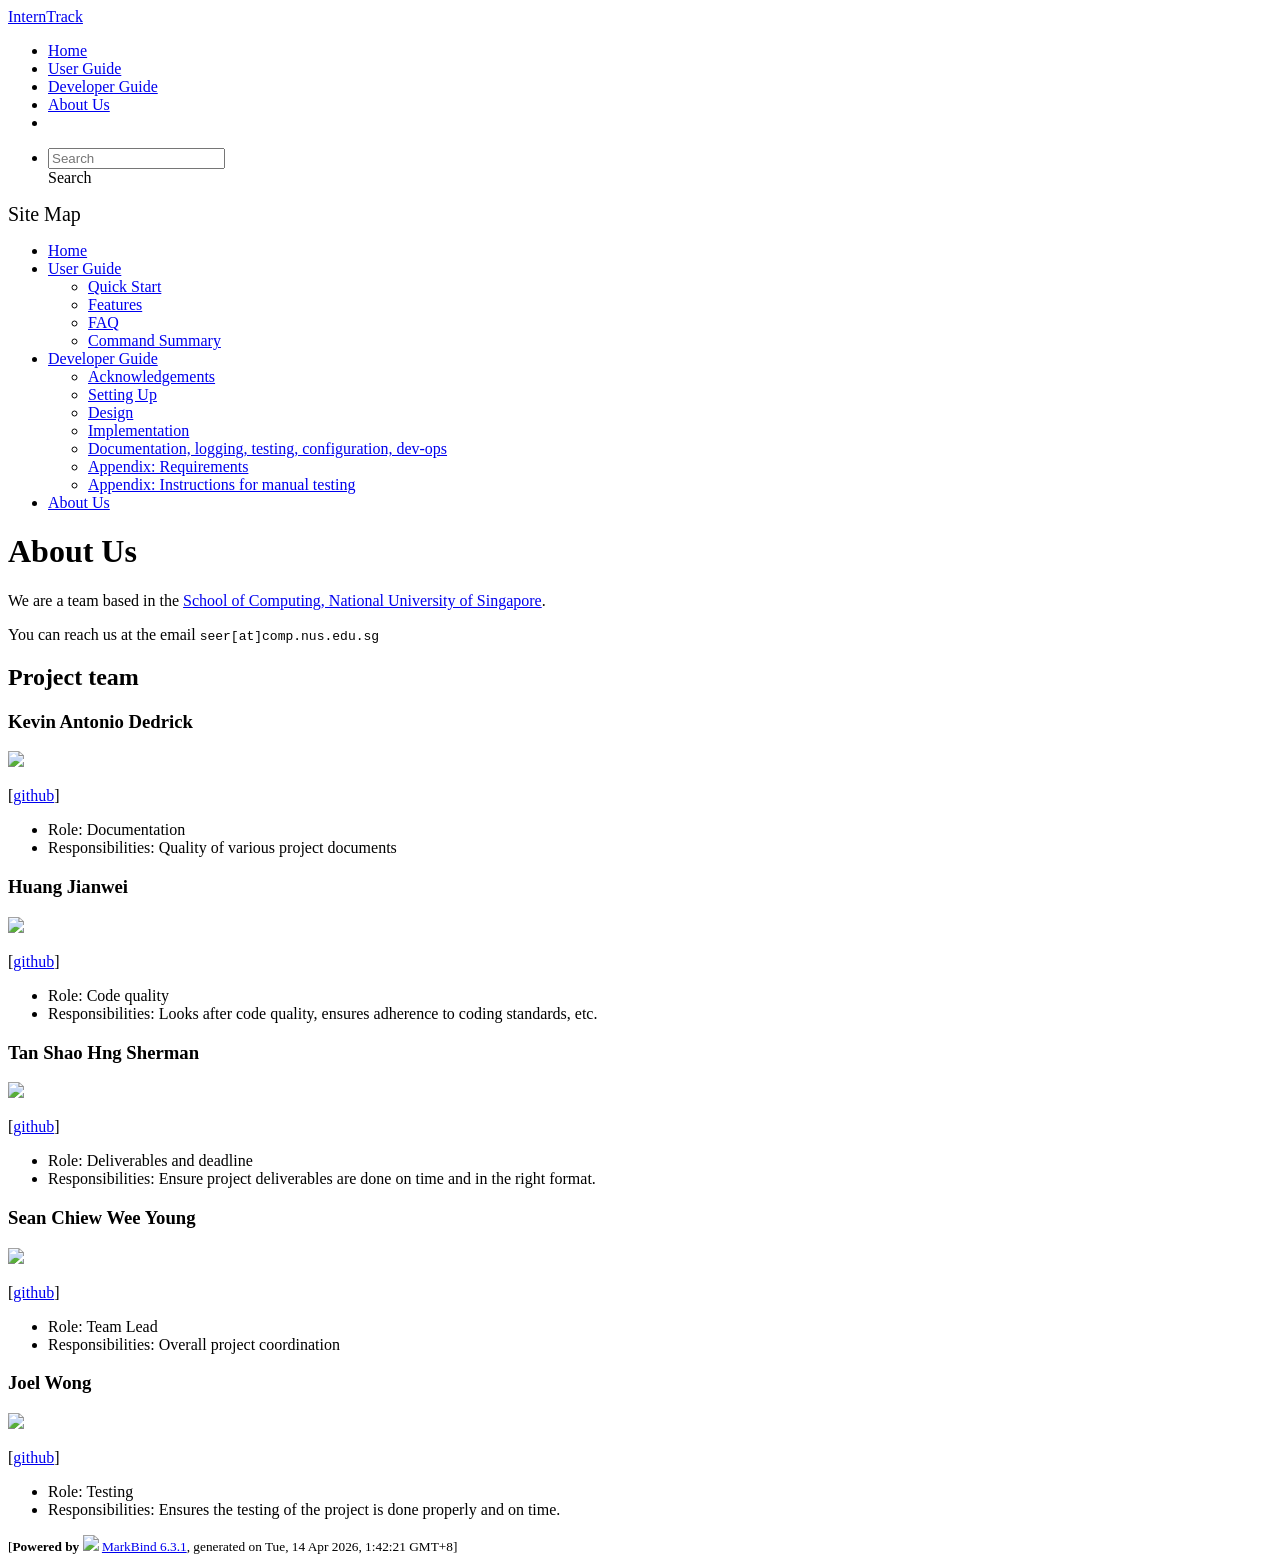
==== commit e4275b02: "deploy: 45b43a25bf2a1fc684bc9e04863a3e2928865bf9" ====
--- a/AboutUs.html
+++ b/AboutUs.html
@@ -12,7 +12,7 @@
   const baseUrl = '/tp'
 </script>
 <body  data-code-theme="light">
-<div id="app"><!--[--><header sticky><div data-v-26aac3dc><nav class="navbar navbar-expand-md d-print-none navbar-dark bg-dark" data-v-26aac3dc><div class="container-fluid" data-v-26aac3dc><div class="navbar-left" data-v-26aac3dc><!--[--><a href="/tp/index.html" title="Home" class="navbar-brand">InternTrack</a><!--]--></div><div class="navbar-default" data-v-26aac3dc><ul class="navbar-nav me-auto mt-2 mt-lg-0" data-v-26aac3dc><!--[--> <li><a href="/tp/index.html" class="nav-link">Home</a></li> <li><a href="/tp/UserGuide.html" class="nav-link">User Guide</a></li> <li><a href="/tp/DeveloperGuide.html" class="nav-link">Developer Guide</a></li> <li><a href="/tp/AboutUs.html" class="nav-link">About Us</a></li> <li><a href="https://github.com/AY2526S2-CS2103T-W13-2/tp" target="_blank" class="nav-link"><span><span aria-hidden="true" class="fab fa-github"></span></span></a></li> <!--]--></ul></div><ul class="navbar-nav navbar-right" data-v-26aac3dc><!--[--><li><form class="navbar-form"><div style="position:relative;" class="dropdown" data-v-00e26d0a><!--[--><input value="" data-bs-toggle="dropdown" type="text" class="form-control" placeholder="Search" autocomplete="off" data-v-00e26d0a><div class="form-control placeholder-div-hidden" data-v-00e26d0a>Search</div><!--]--><ul class="dropdown-menu search-dropdown-menu dropdown-menu-hidden dropdown-menu-end" data-v-00e26d0a><!--[--><!--]--></ul></div></form></li><!--]--></ul></div></nav><div style="display:none;" class="lower-navbar-container" data-v-26aac3dc><!--[--><!----><!----><!--]--></div></div></header> <div id="flex-body"><nav id="site-nav" data-v-6b1b63d2><!--[--><div class="site-nav-top"><div class="fw-bold mb-2" style="font-size:1.25rem;">Site Map</div></div> <div class="nav-component slim-scroll"><div class="site-nav-root"><!--[--><ul class="site-nav-list site-nav-list-root" data-v-6b1b63d2><!--[--><li><div class="site-nav-default-list-item site-nav-list-item-0" onclick="handleSiteNavClick(this)"><a href="/tp/index.html">Home</a></div></li> <li><div class="site-nav-default-list-item site-nav-list-item-0" onclick="handleSiteNavClick(this)"><a href="/tp/UserGuide.html">User Guide</a> <div class="site-nav-dropdown-btn-container"><i class="site-nav-dropdown-btn-icon site-nav-rotate-icon" onclick="handleSiteNavClick(this.parentNode.parentNode, false); event.stopPropagation();"><span class="glyphicon glyphicon-menu-down" aria-hidden="true"></span></i></div></div><ul class="site-nav-dropdown-container site-nav-dropdown-container-open site-nav-list"><li><div class="site-nav-default-list-item site-nav-list-item-1" onclick="handleSiteNavClick(this)"><a href="/tp/UserGuide.html#quick-start">Quick Start</a></div></li> <li><div class="site-nav-default-list-item site-nav-list-item-1" onclick="handleSiteNavClick(this)"><a href="/tp/UserGuide.html#features">Features</a></div></li> <li><div class="site-nav-default-list-item site-nav-list-item-1" onclick="handleSiteNavClick(this)"><a href="/tp/UserGuide.html#faq">FAQ</a></div></li> <li><div class="site-nav-default-list-item site-nav-list-item-1" onclick="handleSiteNavClick(this)"><a href="/tp/UserGuide.html#faq">Command Summary</a></div></li></ul></li> <li><div class="site-nav-default-list-item site-nav-list-item-0" onclick="handleSiteNavClick(this)"><a href="/tp/DeveloperGuide.html">Developer Guide</a> <div class="site-nav-dropdown-btn-container"><i class="site-nav-dropdown-btn-icon site-nav-rotate-icon" onclick="handleSiteNavClick(this.parentNode.parentNode, false); event.stopPropagation();"><span class="glyphicon glyphicon-menu-down" aria-hidden="true"></span></i></div></div><ul class="site-nav-dropdown-container site-nav-dropdown-container-open site-nav-list"><li><div class="site-nav-default-list-item site-nav-list-item-1" onclick="handleSiteNavClick(this)"><a href="/tp/DeveloperGuide.html#acknowledgements">Acknowledgements</a></div></li> <li><div class="site-nav-default-list-item site-nav-list-item-1" onclick="handleSiteNavClick(this)"><a href="/tp/DeveloperGuide.html#setting-up-getting-started">Setting Up</a></div></li> <li><div class="site-nav-default-list-item site-nav-list-item-1" onclick="handleSiteNavClick(this)"><a href="/tp/DeveloperGuide.html#design">Design</a></div></li> <li><div class="site-nav-default-list-item site-nav-list-item-1" onclick="handleSiteNavClick(this)"><a href="/tp/DeveloperGuide.html#implementation">Implementation</a></div></li> <li><div class="site-nav-default-list-item site-nav-list-item-1" onclick="handleSiteNavClick(this)"><a href="/tp/DeveloperGuide.html#documentation-logging-testing-configuration-dev-ops">Documentation, logging, testing, configuration, dev-ops</a></div></li> <li><div class="site-nav-default-list-item site-nav-list-item-1" onclick="handleSiteNavClick(this)"><a href="/tp/DeveloperGuide.html#appendix-requirements">Appendix: Requirements</a></div></li> <li><div class="site-nav-default-list-item site-nav-list-item-1" onclick="handleSiteNavClick(this)"><a href="/tp/DeveloperGuide.html#appendix-instructions-for-manual-testing">Appendix: Instructions for manual testing</a></div></li></ul></li> <li><div class="site-nav-default-list-item site-nav-list-item-0" onclick="handleSiteNavClick(this)"><a href="/tp/AboutUs.html">About Us</a></div></li><!--]--><!--v-if--></ul><!--]--></div></div><!--]--><!--v-if--></nav> <div id="content-wrapper"><h1 id="about-us">About Us<a class="fa fa-anchor" href="#about-us" onclick="event.stopPropagation()"></a></h1> <p>We are a team based in the <a href="http://www.comp.nus.edu.sg">School of Computing, National University of Singapore</a>.</p> <p>You can reach us at the email <code class="hljs inline no-lang">seer[at]comp.nus.edu.sg</code></p> <h2 id="project-team">Project team<a class="fa fa-anchor" href="#project-team" onclick="event.stopPropagation()"></a></h2> <h3 id="kevin-antonio-dedrick">Kevin Antonio Dedrick<a class="fa fa-anchor" href="#kevin-antonio-dedrick" onclick="event.stopPropagation()"></a></h3> <img src="/tp/images/kevin-129.png" width="200px"> <p>[<a href="https://github.com/Kevin-129">github</a>]</p> <ul><li>Role: Documentation</li> <li>Responsibilities: Quality of various project documents</li></ul> <h3 id="huang-jianwei">Huang Jianwei<a class="fa fa-anchor" href="#huang-jianwei" onclick="event.stopPropagation()"></a></h3> <img src="/tp/images/jweiii03.png" width="200px"> <p>[<a href="http://github.com/jweiii03">github</a>]</p> <ul><li>Role: Code quality</li> <li>Responsibilities: Looks after code quality, ensures adherence to coding standards, etc.</li></ul> <h3 id="tan-shao-hng-sherman">Tan Shao Hng Sherman<a class="fa fa-anchor" href="#tan-shao-hng-sherman" onclick="event.stopPropagation()"></a></h3> <img src="/tp/images/shermszz.png" width="200px"> <p>[<a href="http://github.com/shermszz">github</a>]</p> <ul><li>Role: Deliverables and deadline</li> <li>Responsibilities: Ensure project deliverables are done on time and in the right format.</li></ul> <h3 id="sean-chiew-wee-young">Sean Chiew Wee Young<a class="fa fa-anchor" href="#sean-chiew-wee-young" onclick="event.stopPropagation()"></a></h3> <img src="/tp/images/seanchiew.png" width="200px"> <p>[<a href="http://github.com/seanchiew">github</a>]</p> <ul><li>Role: Team Lead</li> <li>Responsibilities: Overall project coordination</li></ul> <h3 id="joel-wong">Joel Wong<a class="fa fa-anchor" href="#joel-wong" onclick="event.stopPropagation()"></a></h3> <img src="/tp/images/xhomeh.png" width="200px"> <p>[<a href="http://github.com/xHomeh">github</a>]</p> <ul><li>Role: Testing</li> <li>Responsibilities: Ensures the testing of the project is done properly and on time.</li></ul></div> <nav id="page-nav" data-v-6b1b63d2><!--[--><div class="nav-component slim-scroll"></div><!--]--><!--v-if--></nav> <div class="scroll-top-button fa-lg d-print-none" style="display:none;bottom:2%;right:2%;position:fixed;" aria-hidden="true"><!--[--><i class="fas fa-arrow-circle-up"></i><!--]--></div></div> <footer><div class="text-center"><small>[<span><strong>Powered by</strong></span> <img src="https://markbind.org/favicon.ico" width="30"> <a href="https://markbind.org/">MarkBind 6.3.1</a>, generated on Tue, 14 Apr 2026, 1:26:20 GMT+8]</small></div></footer><!--]--></div>
+<div id="app"><!--[--><header sticky><div data-v-26aac3dc><nav class="navbar navbar-expand-md d-print-none navbar-dark bg-dark" data-v-26aac3dc><div class="container-fluid" data-v-26aac3dc><div class="navbar-left" data-v-26aac3dc><!--[--><a href="/tp/index.html" title="Home" class="navbar-brand">InternTrack</a><!--]--></div><div class="navbar-default" data-v-26aac3dc><ul class="navbar-nav me-auto mt-2 mt-lg-0" data-v-26aac3dc><!--[--> <li><a href="/tp/index.html" class="nav-link">Home</a></li> <li><a href="/tp/UserGuide.html" class="nav-link">User Guide</a></li> <li><a href="/tp/DeveloperGuide.html" class="nav-link">Developer Guide</a></li> <li><a href="/tp/AboutUs.html" class="nav-link">About Us</a></li> <li><a href="https://github.com/AY2526S2-CS2103T-W13-2/tp" target="_blank" class="nav-link"><span><span aria-hidden="true" class="fab fa-github"></span></span></a></li> <!--]--></ul></div><ul class="navbar-nav navbar-right" data-v-26aac3dc><!--[--><li><form class="navbar-form"><div style="position:relative;" class="dropdown" data-v-00e26d0a><!--[--><input value="" data-bs-toggle="dropdown" type="text" class="form-control" placeholder="Search" autocomplete="off" data-v-00e26d0a><div class="form-control placeholder-div-hidden" data-v-00e26d0a>Search</div><!--]--><ul class="dropdown-menu search-dropdown-menu dropdown-menu-hidden dropdown-menu-end" data-v-00e26d0a><!--[--><!--]--></ul></div></form></li><!--]--></ul></div></nav><div style="display:none;" class="lower-navbar-container" data-v-26aac3dc><!--[--><!----><!----><!--]--></div></div></header> <div id="flex-body"><nav id="site-nav" data-v-6b1b63d2><!--[--><div class="site-nav-top"><div class="fw-bold mb-2" style="font-size:1.25rem;">Site Map</div></div> <div class="nav-component slim-scroll"><div class="site-nav-root"><!--[--><ul class="site-nav-list site-nav-list-root" data-v-6b1b63d2><!--[--><li><div class="site-nav-default-list-item site-nav-list-item-0" onclick="handleSiteNavClick(this)"><a href="/tp/index.html">Home</a></div></li> <li><div class="site-nav-default-list-item site-nav-list-item-0" onclick="handleSiteNavClick(this)"><a href="/tp/UserGuide.html">User Guide</a> <div class="site-nav-dropdown-btn-container"><i class="site-nav-dropdown-btn-icon site-nav-rotate-icon" onclick="handleSiteNavClick(this.parentNode.parentNode, false); event.stopPropagation();"><span class="glyphicon glyphicon-menu-down" aria-hidden="true"></span></i></div></div><ul class="site-nav-dropdown-container site-nav-dropdown-container-open site-nav-list"><li><div class="site-nav-default-list-item site-nav-list-item-1" onclick="handleSiteNavClick(this)"><a href="/tp/UserGuide.html#quick-start">Quick Start</a></div></li> <li><div class="site-nav-default-list-item site-nav-list-item-1" onclick="handleSiteNavClick(this)"><a href="/tp/UserGuide.html#features">Features</a></div></li> <li><div class="site-nav-default-list-item site-nav-list-item-1" onclick="handleSiteNavClick(this)"><a href="/tp/UserGuide.html#faq">FAQ</a></div></li> <li><div class="site-nav-default-list-item site-nav-list-item-1" onclick="handleSiteNavClick(this)"><a href="/tp/UserGuide.html#faq">Command Summary</a></div></li></ul></li> <li><div class="site-nav-default-list-item site-nav-list-item-0" onclick="handleSiteNavClick(this)"><a href="/tp/DeveloperGuide.html">Developer Guide</a> <div class="site-nav-dropdown-btn-container"><i class="site-nav-dropdown-btn-icon site-nav-rotate-icon" onclick="handleSiteNavClick(this.parentNode.parentNode, false); event.stopPropagation();"><span class="glyphicon glyphicon-menu-down" aria-hidden="true"></span></i></div></div><ul class="site-nav-dropdown-container site-nav-dropdown-container-open site-nav-list"><li><div class="site-nav-default-list-item site-nav-list-item-1" onclick="handleSiteNavClick(this)"><a href="/tp/DeveloperGuide.html#acknowledgements">Acknowledgements</a></div></li> <li><div class="site-nav-default-list-item site-nav-list-item-1" onclick="handleSiteNavClick(this)"><a href="/tp/DeveloperGuide.html#setting-up-getting-started">Setting Up</a></div></li> <li><div class="site-nav-default-list-item site-nav-list-item-1" onclick="handleSiteNavClick(this)"><a href="/tp/DeveloperGuide.html#design">Design</a></div></li> <li><div class="site-nav-default-list-item site-nav-list-item-1" onclick="handleSiteNavClick(this)"><a href="/tp/DeveloperGuide.html#implementation">Implementation</a></div></li> <li><div class="site-nav-default-list-item site-nav-list-item-1" onclick="handleSiteNavClick(this)"><a href="/tp/DeveloperGuide.html#documentation-logging-testing-configuration-dev-ops">Documentation, logging, testing, configuration, dev-ops</a></div></li> <li><div class="site-nav-default-list-item site-nav-list-item-1" onclick="handleSiteNavClick(this)"><a href="/tp/DeveloperGuide.html#appendix-requirements">Appendix: Requirements</a></div></li> <li><div class="site-nav-default-list-item site-nav-list-item-1" onclick="handleSiteNavClick(this)"><a href="/tp/DeveloperGuide.html#appendix-instructions-for-manual-testing">Appendix: Instructions for manual testing</a></div></li></ul></li> <li><div class="site-nav-default-list-item site-nav-list-item-0" onclick="handleSiteNavClick(this)"><a href="/tp/AboutUs.html">About Us</a></div></li><!--]--><!--v-if--></ul><!--]--></div></div><!--]--><!--v-if--></nav> <div id="content-wrapper"><h1 id="about-us">About Us<a class="fa fa-anchor" href="#about-us" onclick="event.stopPropagation()"></a></h1> <p>We are a team based in the <a href="http://www.comp.nus.edu.sg">School of Computing, National University of Singapore</a>.</p> <p>You can reach us at the email <code class="hljs inline no-lang">seer[at]comp.nus.edu.sg</code></p> <h2 id="project-team">Project team<a class="fa fa-anchor" href="#project-team" onclick="event.stopPropagation()"></a></h2> <h3 id="kevin-antonio-dedrick">Kevin Antonio Dedrick<a class="fa fa-anchor" href="#kevin-antonio-dedrick" onclick="event.stopPropagation()"></a></h3> <img src="/tp/images/kevin-129.png" width="200px"> <p>[<a href="https://github.com/Kevin-129">github</a>]</p> <ul><li>Role: Documentation</li> <li>Responsibilities: Quality of various project documents</li></ul> <h3 id="huang-jianwei">Huang Jianwei<a class="fa fa-anchor" href="#huang-jianwei" onclick="event.stopPropagation()"></a></h3> <img src="/tp/images/jweiii03.png" width="200px"> <p>[<a href="http://github.com/jweiii03">github</a>]</p> <ul><li>Role: Code quality</li> <li>Responsibilities: Looks after code quality, ensures adherence to coding standards, etc.</li></ul> <h3 id="tan-shao-hng-sherman">Tan Shao Hng Sherman<a class="fa fa-anchor" href="#tan-shao-hng-sherman" onclick="event.stopPropagation()"></a></h3> <img src="/tp/images/shermszz.png" width="200px"> <p>[<a href="http://github.com/shermszz">github</a>]</p> <ul><li>Role: Deliverables and deadline</li> <li>Responsibilities: Ensure project deliverables are done on time and in the right format.</li></ul> <h3 id="sean-chiew-wee-young">Sean Chiew Wee Young<a class="fa fa-anchor" href="#sean-chiew-wee-young" onclick="event.stopPropagation()"></a></h3> <img src="/tp/images/seanchiew.png" width="200px"> <p>[<a href="http://github.com/seanchiew">github</a>]</p> <ul><li>Role: Team Lead</li> <li>Responsibilities: Overall project coordination</li></ul> <h3 id="joel-wong">Joel Wong<a class="fa fa-anchor" href="#joel-wong" onclick="event.stopPropagation()"></a></h3> <img src="/tp/images/xhomeh.png" width="200px"> <p>[<a href="http://github.com/xHomeh">github</a>]</p> <ul><li>Role: Testing</li> <li>Responsibilities: Ensures the testing of the project is done properly and on time.</li></ul></div> <nav id="page-nav" data-v-6b1b63d2><!--[--><div class="nav-component slim-scroll"></div><!--]--><!--v-if--></nav> <div class="scroll-top-button fa-lg d-print-none" style="display:none;bottom:2%;right:2%;position:fixed;" aria-hidden="true"><!--[--><i class="fas fa-arrow-circle-up"></i><!--]--></div></div> <footer><div class="text-center"><small>[<span><strong>Powered by</strong></span> <img src="https://markbind.org/favicon.ico" width="30"> <a href="https://markbind.org/">MarkBind 6.3.1</a>, generated on Tue, 14 Apr 2026, 1:42:21 GMT+8]</small></div></footer><!--]--></div>
 </body><script src="/tp/markbind/js/bootstrap-utility.min.js"></script>
 <script src="/tp/markbind/js/polyfill.min.js"></script>
 <script src="/tp/markbind/js/vue.global.prod.min.js"></script>
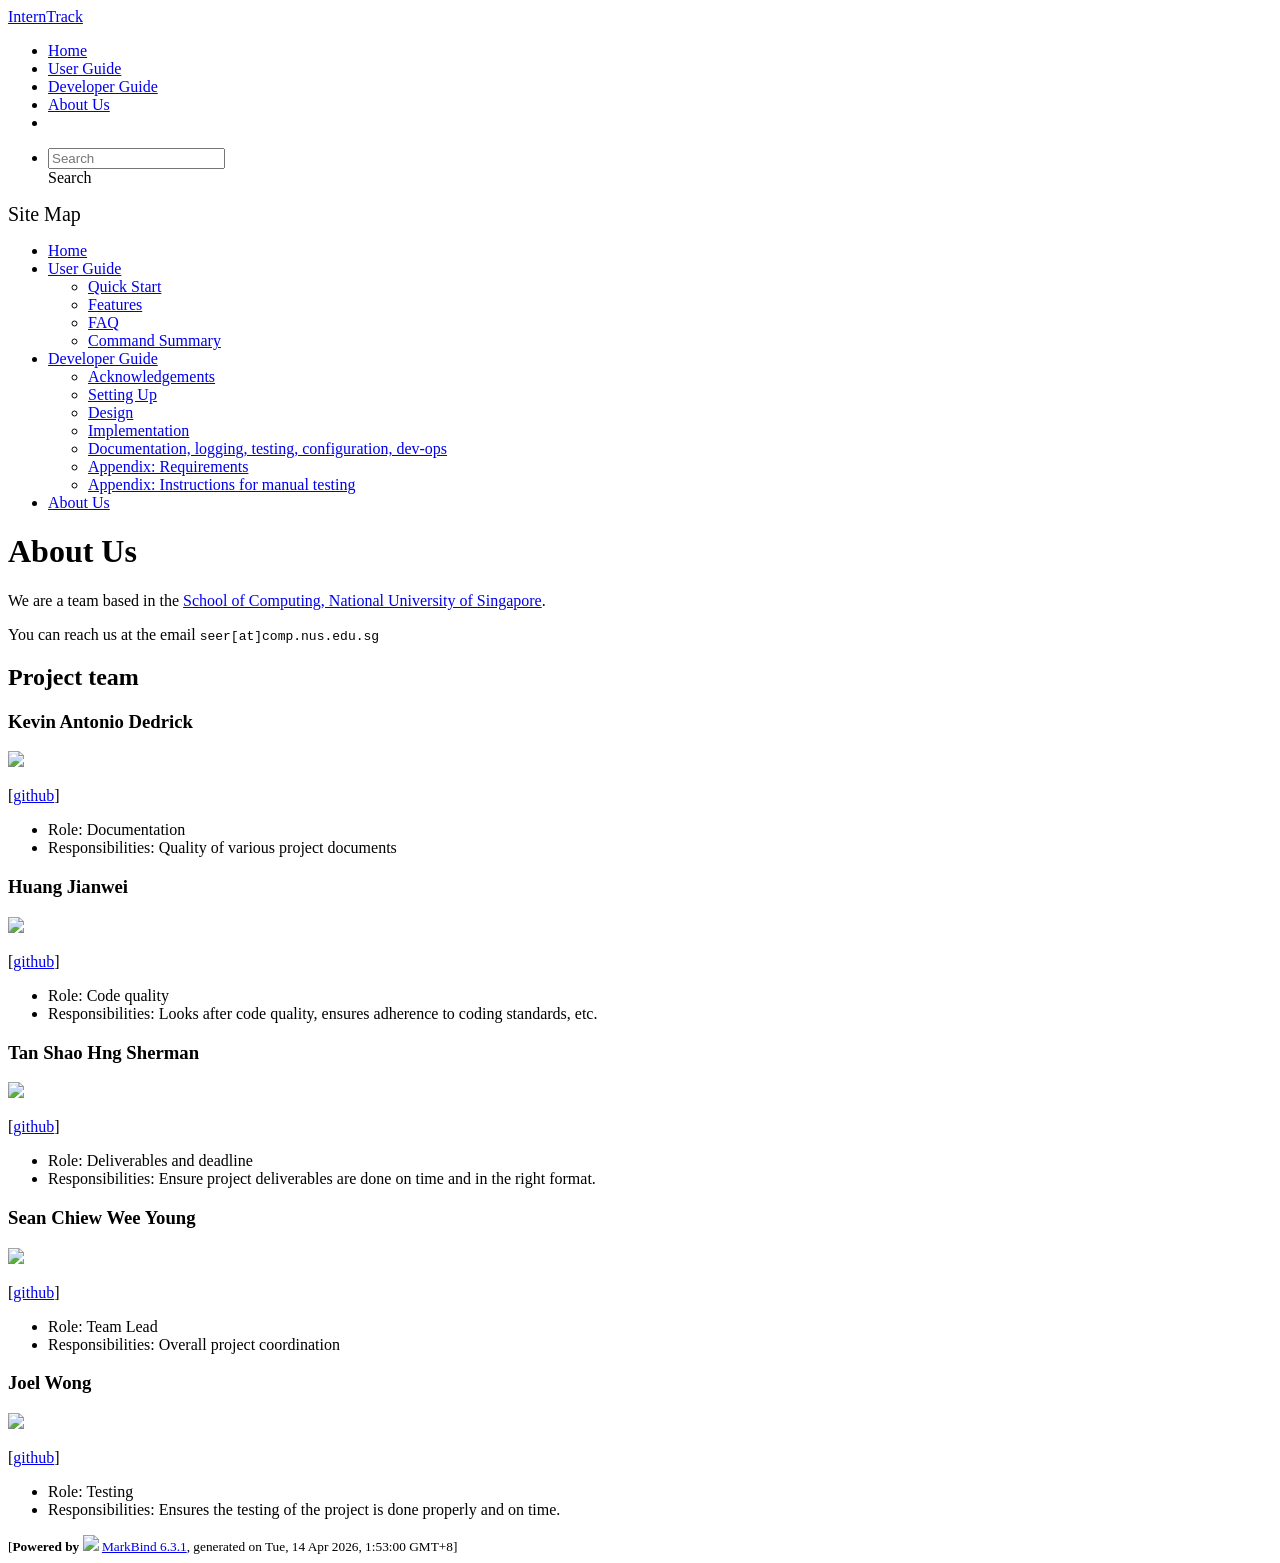
==== commit fc7ce249: "deploy: ba9d0303ca5891a7ad6f7fbb2e5236d690bcb9be" ====
--- a/AboutUs.html
+++ b/AboutUs.html
@@ -12,7 +12,7 @@
   const baseUrl = '/tp'
 </script>
 <body  data-code-theme="light">
-<div id="app"><!--[--><header sticky><div data-v-26aac3dc><nav class="navbar navbar-expand-md d-print-none navbar-dark bg-dark" data-v-26aac3dc><div class="container-fluid" data-v-26aac3dc><div class="navbar-left" data-v-26aac3dc><!--[--><a href="/tp/index.html" title="Home" class="navbar-brand">InternTrack</a><!--]--></div><div class="navbar-default" data-v-26aac3dc><ul class="navbar-nav me-auto mt-2 mt-lg-0" data-v-26aac3dc><!--[--> <li><a href="/tp/index.html" class="nav-link">Home</a></li> <li><a href="/tp/UserGuide.html" class="nav-link">User Guide</a></li> <li><a href="/tp/DeveloperGuide.html" class="nav-link">Developer Guide</a></li> <li><a href="/tp/AboutUs.html" class="nav-link">About Us</a></li> <li><a href="https://github.com/AY2526S2-CS2103T-W13-2/tp" target="_blank" class="nav-link"><span><span aria-hidden="true" class="fab fa-github"></span></span></a></li> <!--]--></ul></div><ul class="navbar-nav navbar-right" data-v-26aac3dc><!--[--><li><form class="navbar-form"><div style="position:relative;" class="dropdown" data-v-00e26d0a><!--[--><input value="" data-bs-toggle="dropdown" type="text" class="form-control" placeholder="Search" autocomplete="off" data-v-00e26d0a><div class="form-control placeholder-div-hidden" data-v-00e26d0a>Search</div><!--]--><ul class="dropdown-menu search-dropdown-menu dropdown-menu-hidden dropdown-menu-end" data-v-00e26d0a><!--[--><!--]--></ul></div></form></li><!--]--></ul></div></nav><div style="display:none;" class="lower-navbar-container" data-v-26aac3dc><!--[--><!----><!----><!--]--></div></div></header> <div id="flex-body"><nav id="site-nav" data-v-6b1b63d2><!--[--><div class="site-nav-top"><div class="fw-bold mb-2" style="font-size:1.25rem;">Site Map</div></div> <div class="nav-component slim-scroll"><div class="site-nav-root"><!--[--><ul class="site-nav-list site-nav-list-root" data-v-6b1b63d2><!--[--><li><div class="site-nav-default-list-item site-nav-list-item-0" onclick="handleSiteNavClick(this)"><a href="/tp/index.html">Home</a></div></li> <li><div class="site-nav-default-list-item site-nav-list-item-0" onclick="handleSiteNavClick(this)"><a href="/tp/UserGuide.html">User Guide</a> <div class="site-nav-dropdown-btn-container"><i class="site-nav-dropdown-btn-icon site-nav-rotate-icon" onclick="handleSiteNavClick(this.parentNode.parentNode, false); event.stopPropagation();"><span class="glyphicon glyphicon-menu-down" aria-hidden="true"></span></i></div></div><ul class="site-nav-dropdown-container site-nav-dropdown-container-open site-nav-list"><li><div class="site-nav-default-list-item site-nav-list-item-1" onclick="handleSiteNavClick(this)"><a href="/tp/UserGuide.html#quick-start">Quick Start</a></div></li> <li><div class="site-nav-default-list-item site-nav-list-item-1" onclick="handleSiteNavClick(this)"><a href="/tp/UserGuide.html#features">Features</a></div></li> <li><div class="site-nav-default-list-item site-nav-list-item-1" onclick="handleSiteNavClick(this)"><a href="/tp/UserGuide.html#faq">FAQ</a></div></li> <li><div class="site-nav-default-list-item site-nav-list-item-1" onclick="handleSiteNavClick(this)"><a href="/tp/UserGuide.html#faq">Command Summary</a></div></li></ul></li> <li><div class="site-nav-default-list-item site-nav-list-item-0" onclick="handleSiteNavClick(this)"><a href="/tp/DeveloperGuide.html">Developer Guide</a> <div class="site-nav-dropdown-btn-container"><i class="site-nav-dropdown-btn-icon site-nav-rotate-icon" onclick="handleSiteNavClick(this.parentNode.parentNode, false); event.stopPropagation();"><span class="glyphicon glyphicon-menu-down" aria-hidden="true"></span></i></div></div><ul class="site-nav-dropdown-container site-nav-dropdown-container-open site-nav-list"><li><div class="site-nav-default-list-item site-nav-list-item-1" onclick="handleSiteNavClick(this)"><a href="/tp/DeveloperGuide.html#acknowledgements">Acknowledgements</a></div></li> <li><div class="site-nav-default-list-item site-nav-list-item-1" onclick="handleSiteNavClick(this)"><a href="/tp/DeveloperGuide.html#setting-up-getting-started">Setting Up</a></div></li> <li><div class="site-nav-default-list-item site-nav-list-item-1" onclick="handleSiteNavClick(this)"><a href="/tp/DeveloperGuide.html#design">Design</a></div></li> <li><div class="site-nav-default-list-item site-nav-list-item-1" onclick="handleSiteNavClick(this)"><a href="/tp/DeveloperGuide.html#implementation">Implementation</a></div></li> <li><div class="site-nav-default-list-item site-nav-list-item-1" onclick="handleSiteNavClick(this)"><a href="/tp/DeveloperGuide.html#documentation-logging-testing-configuration-dev-ops">Documentation, logging, testing, configuration, dev-ops</a></div></li> <li><div class="site-nav-default-list-item site-nav-list-item-1" onclick="handleSiteNavClick(this)"><a href="/tp/DeveloperGuide.html#appendix-requirements">Appendix: Requirements</a></div></li> <li><div class="site-nav-default-list-item site-nav-list-item-1" onclick="handleSiteNavClick(this)"><a href="/tp/DeveloperGuide.html#appendix-instructions-for-manual-testing">Appendix: Instructions for manual testing</a></div></li></ul></li> <li><div class="site-nav-default-list-item site-nav-list-item-0" onclick="handleSiteNavClick(this)"><a href="/tp/AboutUs.html">About Us</a></div></li><!--]--><!--v-if--></ul><!--]--></div></div><!--]--><!--v-if--></nav> <div id="content-wrapper"><h1 id="about-us">About Us<a class="fa fa-anchor" href="#about-us" onclick="event.stopPropagation()"></a></h1> <p>We are a team based in the <a href="http://www.comp.nus.edu.sg">School of Computing, National University of Singapore</a>.</p> <p>You can reach us at the email <code class="hljs inline no-lang">seer[at]comp.nus.edu.sg</code></p> <h2 id="project-team">Project team<a class="fa fa-anchor" href="#project-team" onclick="event.stopPropagation()"></a></h2> <h3 id="kevin-antonio-dedrick">Kevin Antonio Dedrick<a class="fa fa-anchor" href="#kevin-antonio-dedrick" onclick="event.stopPropagation()"></a></h3> <img src="/tp/images/kevin-129.png" width="200px"> <p>[<a href="https://github.com/Kevin-129">github</a>]</p> <ul><li>Role: Documentation</li> <li>Responsibilities: Quality of various project documents</li></ul> <h3 id="huang-jianwei">Huang Jianwei<a class="fa fa-anchor" href="#huang-jianwei" onclick="event.stopPropagation()"></a></h3> <img src="/tp/images/jweiii03.png" width="200px"> <p>[<a href="http://github.com/jweiii03">github</a>]</p> <ul><li>Role: Code quality</li> <li>Responsibilities: Looks after code quality, ensures adherence to coding standards, etc.</li></ul> <h3 id="tan-shao-hng-sherman">Tan Shao Hng Sherman<a class="fa fa-anchor" href="#tan-shao-hng-sherman" onclick="event.stopPropagation()"></a></h3> <img src="/tp/images/shermszz.png" width="200px"> <p>[<a href="http://github.com/shermszz">github</a>]</p> <ul><li>Role: Deliverables and deadline</li> <li>Responsibilities: Ensure project deliverables are done on time and in the right format.</li></ul> <h3 id="sean-chiew-wee-young">Sean Chiew Wee Young<a class="fa fa-anchor" href="#sean-chiew-wee-young" onclick="event.stopPropagation()"></a></h3> <img src="/tp/images/seanchiew.png" width="200px"> <p>[<a href="http://github.com/seanchiew">github</a>]</p> <ul><li>Role: Team Lead</li> <li>Responsibilities: Overall project coordination</li></ul> <h3 id="joel-wong">Joel Wong<a class="fa fa-anchor" href="#joel-wong" onclick="event.stopPropagation()"></a></h3> <img src="/tp/images/xhomeh.png" width="200px"> <p>[<a href="http://github.com/xHomeh">github</a>]</p> <ul><li>Role: Testing</li> <li>Responsibilities: Ensures the testing of the project is done properly and on time.</li></ul></div> <nav id="page-nav" data-v-6b1b63d2><!--[--><div class="nav-component slim-scroll"></div><!--]--><!--v-if--></nav> <div class="scroll-top-button fa-lg d-print-none" style="display:none;bottom:2%;right:2%;position:fixed;" aria-hidden="true"><!--[--><i class="fas fa-arrow-circle-up"></i><!--]--></div></div> <footer><div class="text-center"><small>[<span><strong>Powered by</strong></span> <img src="https://markbind.org/favicon.ico" width="30"> <a href="https://markbind.org/">MarkBind 6.3.1</a>, generated on Tue, 14 Apr 2026, 1:42:21 GMT+8]</small></div></footer><!--]--></div>
+<div id="app"><!--[--><header sticky><div data-v-26aac3dc><nav class="navbar navbar-expand-md d-print-none navbar-dark bg-dark" data-v-26aac3dc><div class="container-fluid" data-v-26aac3dc><div class="navbar-left" data-v-26aac3dc><!--[--><a href="/tp/index.html" title="Home" class="navbar-brand">InternTrack</a><!--]--></div><div class="navbar-default" data-v-26aac3dc><ul class="navbar-nav me-auto mt-2 mt-lg-0" data-v-26aac3dc><!--[--> <li><a href="/tp/index.html" class="nav-link">Home</a></li> <li><a href="/tp/UserGuide.html" class="nav-link">User Guide</a></li> <li><a href="/tp/DeveloperGuide.html" class="nav-link">Developer Guide</a></li> <li><a href="/tp/AboutUs.html" class="nav-link">About Us</a></li> <li><a href="https://github.com/AY2526S2-CS2103T-W13-2/tp" target="_blank" class="nav-link"><span><span aria-hidden="true" class="fab fa-github"></span></span></a></li> <!--]--></ul></div><ul class="navbar-nav navbar-right" data-v-26aac3dc><!--[--><li><form class="navbar-form"><div style="position:relative;" class="dropdown" data-v-00e26d0a><!--[--><input value="" data-bs-toggle="dropdown" type="text" class="form-control" placeholder="Search" autocomplete="off" data-v-00e26d0a><div class="form-control placeholder-div-hidden" data-v-00e26d0a>Search</div><!--]--><ul class="dropdown-menu search-dropdown-menu dropdown-menu-hidden dropdown-menu-end" data-v-00e26d0a><!--[--><!--]--></ul></div></form></li><!--]--></ul></div></nav><div style="display:none;" class="lower-navbar-container" data-v-26aac3dc><!--[--><!----><!----><!--]--></div></div></header> <div id="flex-body"><nav id="site-nav" data-v-6b1b63d2><!--[--><div class="site-nav-top"><div class="fw-bold mb-2" style="font-size:1.25rem;">Site Map</div></div> <div class="nav-component slim-scroll"><div class="site-nav-root"><!--[--><ul class="site-nav-list site-nav-list-root" data-v-6b1b63d2><!--[--><li><div class="site-nav-default-list-item site-nav-list-item-0" onclick="handleSiteNavClick(this)"><a href="/tp/index.html">Home</a></div></li> <li><div class="site-nav-default-list-item site-nav-list-item-0" onclick="handleSiteNavClick(this)"><a href="/tp/UserGuide.html">User Guide</a> <div class="site-nav-dropdown-btn-container"><i class="site-nav-dropdown-btn-icon site-nav-rotate-icon" onclick="handleSiteNavClick(this.parentNode.parentNode, false); event.stopPropagation();"><span class="glyphicon glyphicon-menu-down" aria-hidden="true"></span></i></div></div><ul class="site-nav-dropdown-container site-nav-dropdown-container-open site-nav-list"><li><div class="site-nav-default-list-item site-nav-list-item-1" onclick="handleSiteNavClick(this)"><a href="/tp/UserGuide.html#quick-start">Quick Start</a></div></li> <li><div class="site-nav-default-list-item site-nav-list-item-1" onclick="handleSiteNavClick(this)"><a href="/tp/UserGuide.html#features">Features</a></div></li> <li><div class="site-nav-default-list-item site-nav-list-item-1" onclick="handleSiteNavClick(this)"><a href="/tp/UserGuide.html#faq">FAQ</a></div></li> <li><div class="site-nav-default-list-item site-nav-list-item-1" onclick="handleSiteNavClick(this)"><a href="/tp/UserGuide.html#faq">Command Summary</a></div></li></ul></li> <li><div class="site-nav-default-list-item site-nav-list-item-0" onclick="handleSiteNavClick(this)"><a href="/tp/DeveloperGuide.html">Developer Guide</a> <div class="site-nav-dropdown-btn-container"><i class="site-nav-dropdown-btn-icon site-nav-rotate-icon" onclick="handleSiteNavClick(this.parentNode.parentNode, false); event.stopPropagation();"><span class="glyphicon glyphicon-menu-down" aria-hidden="true"></span></i></div></div><ul class="site-nav-dropdown-container site-nav-dropdown-container-open site-nav-list"><li><div class="site-nav-default-list-item site-nav-list-item-1" onclick="handleSiteNavClick(this)"><a href="/tp/DeveloperGuide.html#acknowledgements">Acknowledgements</a></div></li> <li><div class="site-nav-default-list-item site-nav-list-item-1" onclick="handleSiteNavClick(this)"><a href="/tp/DeveloperGuide.html#setting-up-getting-started">Setting Up</a></div></li> <li><div class="site-nav-default-list-item site-nav-list-item-1" onclick="handleSiteNavClick(this)"><a href="/tp/DeveloperGuide.html#design">Design</a></div></li> <li><div class="site-nav-default-list-item site-nav-list-item-1" onclick="handleSiteNavClick(this)"><a href="/tp/DeveloperGuide.html#implementation">Implementation</a></div></li> <li><div class="site-nav-default-list-item site-nav-list-item-1" onclick="handleSiteNavClick(this)"><a href="/tp/DeveloperGuide.html#documentation-logging-testing-configuration-dev-ops">Documentation, logging, testing, configuration, dev-ops</a></div></li> <li><div class="site-nav-default-list-item site-nav-list-item-1" onclick="handleSiteNavClick(this)"><a href="/tp/DeveloperGuide.html#appendix-requirements">Appendix: Requirements</a></div></li> <li><div class="site-nav-default-list-item site-nav-list-item-1" onclick="handleSiteNavClick(this)"><a href="/tp/DeveloperGuide.html#appendix-instructions-for-manual-testing">Appendix: Instructions for manual testing</a></div></li></ul></li> <li><div class="site-nav-default-list-item site-nav-list-item-0" onclick="handleSiteNavClick(this)"><a href="/tp/AboutUs.html">About Us</a></div></li><!--]--><!--v-if--></ul><!--]--></div></div><!--]--><!--v-if--></nav> <div id="content-wrapper"><h1 id="about-us">About Us<a class="fa fa-anchor" href="#about-us" onclick="event.stopPropagation()"></a></h1> <p>We are a team based in the <a href="http://www.comp.nus.edu.sg">School of Computing, National University of Singapore</a>.</p> <p>You can reach us at the email <code class="hljs inline no-lang">seer[at]comp.nus.edu.sg</code></p> <h2 id="project-team">Project team<a class="fa fa-anchor" href="#project-team" onclick="event.stopPropagation()"></a></h2> <h3 id="kevin-antonio-dedrick">Kevin Antonio Dedrick<a class="fa fa-anchor" href="#kevin-antonio-dedrick" onclick="event.stopPropagation()"></a></h3> <img src="/tp/images/kevin-129.png" width="200px"> <p>[<a href="https://github.com/Kevin-129">github</a>]</p> <ul><li>Role: Documentation</li> <li>Responsibilities: Quality of various project documents</li></ul> <h3 id="huang-jianwei">Huang Jianwei<a class="fa fa-anchor" href="#huang-jianwei" onclick="event.stopPropagation()"></a></h3> <img src="/tp/images/jweiii03.png" width="200px"> <p>[<a href="http://github.com/jweiii03">github</a>]</p> <ul><li>Role: Code quality</li> <li>Responsibilities: Looks after code quality, ensures adherence to coding standards, etc.</li></ul> <h3 id="tan-shao-hng-sherman">Tan Shao Hng Sherman<a class="fa fa-anchor" href="#tan-shao-hng-sherman" onclick="event.stopPropagation()"></a></h3> <img src="/tp/images/shermszz.png" width="200px"> <p>[<a href="http://github.com/shermszz">github</a>]</p> <ul><li>Role: Deliverables and deadline</li> <li>Responsibilities: Ensure project deliverables are done on time and in the right format.</li></ul> <h3 id="sean-chiew-wee-young">Sean Chiew Wee Young<a class="fa fa-anchor" href="#sean-chiew-wee-young" onclick="event.stopPropagation()"></a></h3> <img src="/tp/images/seanchiew.png" width="200px"> <p>[<a href="http://github.com/seanchiew">github</a>]</p> <ul><li>Role: Team Lead</li> <li>Responsibilities: Overall project coordination</li></ul> <h3 id="joel-wong">Joel Wong<a class="fa fa-anchor" href="#joel-wong" onclick="event.stopPropagation()"></a></h3> <img src="/tp/images/xhomeh.png" width="200px"> <p>[<a href="http://github.com/xHomeh">github</a>]</p> <ul><li>Role: Testing</li> <li>Responsibilities: Ensures the testing of the project is done properly and on time.</li></ul></div> <nav id="page-nav" data-v-6b1b63d2><!--[--><div class="nav-component slim-scroll"></div><!--]--><!--v-if--></nav> <div class="scroll-top-button fa-lg d-print-none" style="display:none;bottom:2%;right:2%;position:fixed;" aria-hidden="true"><!--[--><i class="fas fa-arrow-circle-up"></i><!--]--></div></div> <footer><div class="text-center"><small>[<span><strong>Powered by</strong></span> <img src="https://markbind.org/favicon.ico" width="30"> <a href="https://markbind.org/">MarkBind 6.3.1</a>, generated on Tue, 14 Apr 2026, 1:53:00 GMT+8]</small></div></footer><!--]--></div>
 </body><script src="/tp/markbind/js/bootstrap-utility.min.js"></script>
 <script src="/tp/markbind/js/polyfill.min.js"></script>
 <script src="/tp/markbind/js/vue.global.prod.min.js"></script>
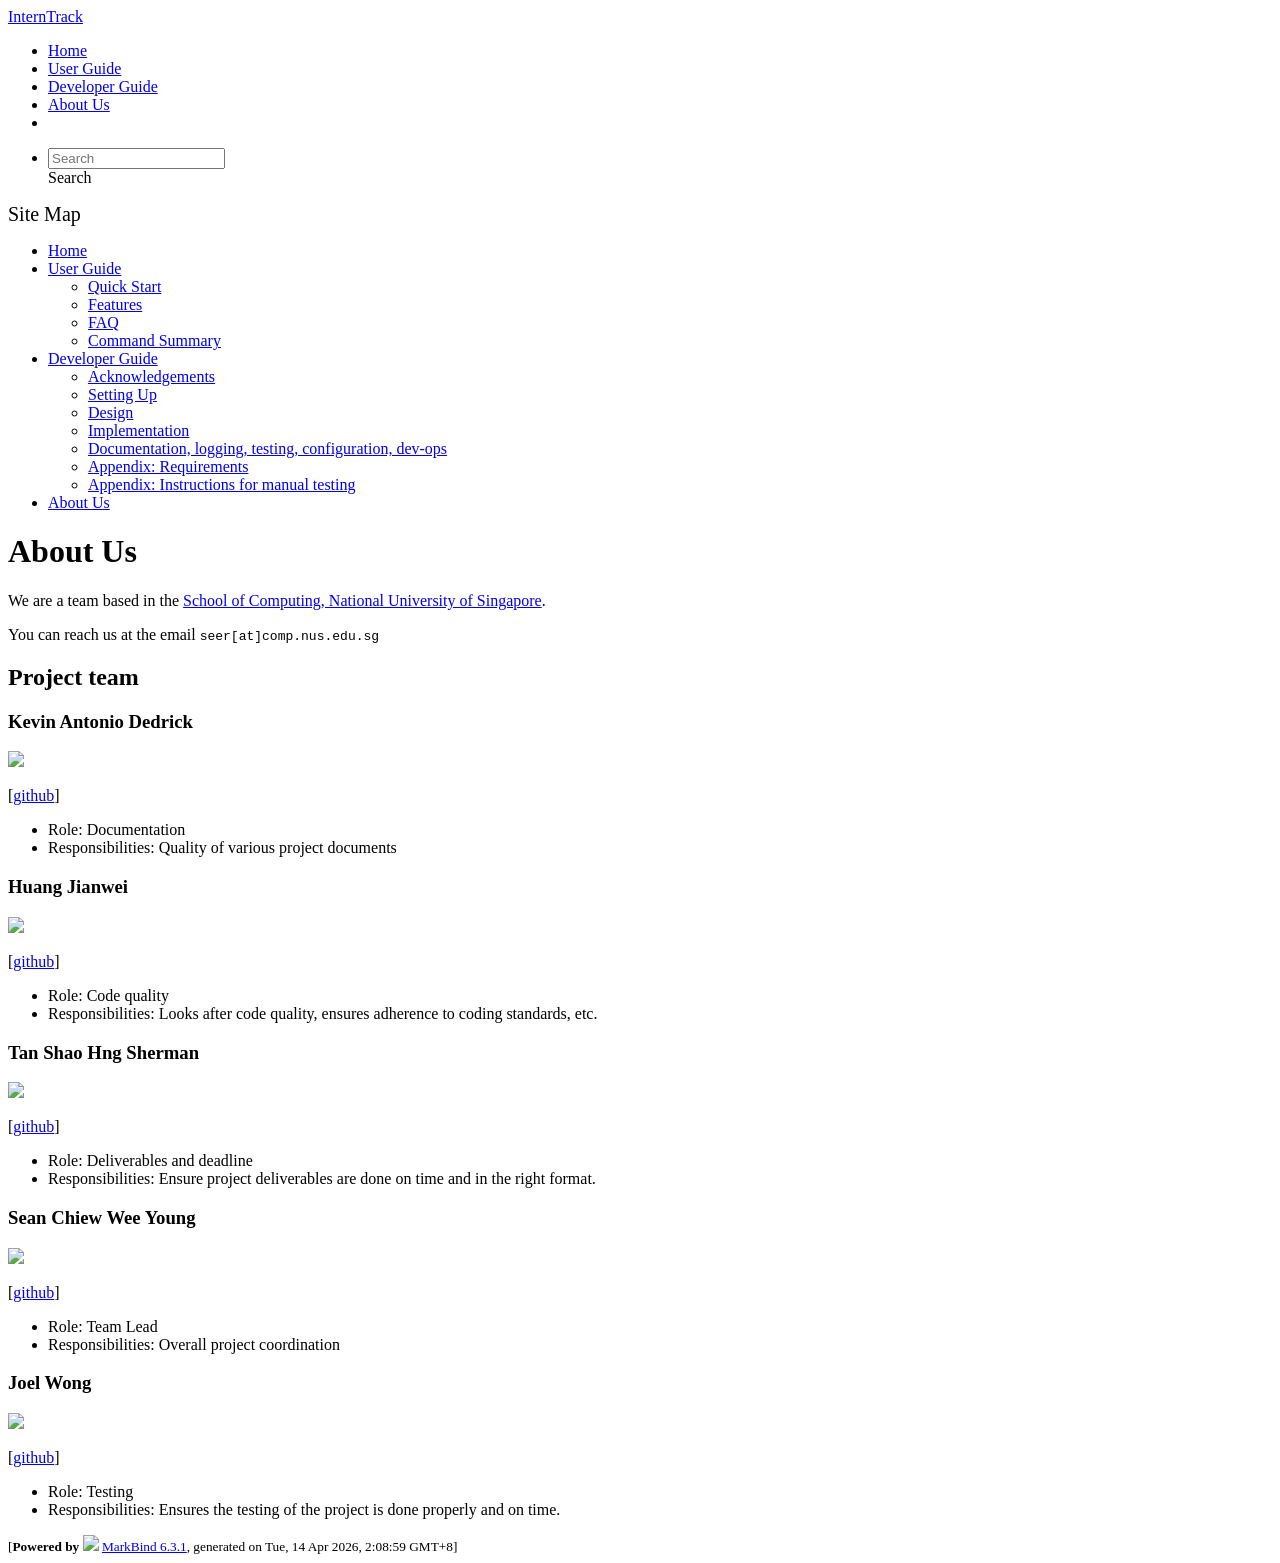
==== commit e2903a65: "deploy: 00579572ef8a14e2bae6a674bc50803f2451fcb7" ====
--- a/AboutUs.html
+++ b/AboutUs.html
@@ -12,7 +12,7 @@
   const baseUrl = '/tp'
 </script>
 <body  data-code-theme="light">
-<div id="app"><!--[--><header sticky><div data-v-26aac3dc><nav class="navbar navbar-expand-md d-print-none navbar-dark bg-dark" data-v-26aac3dc><div class="container-fluid" data-v-26aac3dc><div class="navbar-left" data-v-26aac3dc><!--[--><a href="/tp/index.html" title="Home" class="navbar-brand">InternTrack</a><!--]--></div><div class="navbar-default" data-v-26aac3dc><ul class="navbar-nav me-auto mt-2 mt-lg-0" data-v-26aac3dc><!--[--> <li><a href="/tp/index.html" class="nav-link">Home</a></li> <li><a href="/tp/UserGuide.html" class="nav-link">User Guide</a></li> <li><a href="/tp/DeveloperGuide.html" class="nav-link">Developer Guide</a></li> <li><a href="/tp/AboutUs.html" class="nav-link">About Us</a></li> <li><a href="https://github.com/AY2526S2-CS2103T-W13-2/tp" target="_blank" class="nav-link"><span><span aria-hidden="true" class="fab fa-github"></span></span></a></li> <!--]--></ul></div><ul class="navbar-nav navbar-right" data-v-26aac3dc><!--[--><li><form class="navbar-form"><div style="position:relative;" class="dropdown" data-v-00e26d0a><!--[--><input value="" data-bs-toggle="dropdown" type="text" class="form-control" placeholder="Search" autocomplete="off" data-v-00e26d0a><div class="form-control placeholder-div-hidden" data-v-00e26d0a>Search</div><!--]--><ul class="dropdown-menu search-dropdown-menu dropdown-menu-hidden dropdown-menu-end" data-v-00e26d0a><!--[--><!--]--></ul></div></form></li><!--]--></ul></div></nav><div style="display:none;" class="lower-navbar-container" data-v-26aac3dc><!--[--><!----><!----><!--]--></div></div></header> <div id="flex-body"><nav id="site-nav" data-v-6b1b63d2><!--[--><div class="site-nav-top"><div class="fw-bold mb-2" style="font-size:1.25rem;">Site Map</div></div> <div class="nav-component slim-scroll"><div class="site-nav-root"><!--[--><ul class="site-nav-list site-nav-list-root" data-v-6b1b63d2><!--[--><li><div class="site-nav-default-list-item site-nav-list-item-0" onclick="handleSiteNavClick(this)"><a href="/tp/index.html">Home</a></div></li> <li><div class="site-nav-default-list-item site-nav-list-item-0" onclick="handleSiteNavClick(this)"><a href="/tp/UserGuide.html">User Guide</a> <div class="site-nav-dropdown-btn-container"><i class="site-nav-dropdown-btn-icon site-nav-rotate-icon" onclick="handleSiteNavClick(this.parentNode.parentNode, false); event.stopPropagation();"><span class="glyphicon glyphicon-menu-down" aria-hidden="true"></span></i></div></div><ul class="site-nav-dropdown-container site-nav-dropdown-container-open site-nav-list"><li><div class="site-nav-default-list-item site-nav-list-item-1" onclick="handleSiteNavClick(this)"><a href="/tp/UserGuide.html#quick-start">Quick Start</a></div></li> <li><div class="site-nav-default-list-item site-nav-list-item-1" onclick="handleSiteNavClick(this)"><a href="/tp/UserGuide.html#features">Features</a></div></li> <li><div class="site-nav-default-list-item site-nav-list-item-1" onclick="handleSiteNavClick(this)"><a href="/tp/UserGuide.html#faq">FAQ</a></div></li> <li><div class="site-nav-default-list-item site-nav-list-item-1" onclick="handleSiteNavClick(this)"><a href="/tp/UserGuide.html#faq">Command Summary</a></div></li></ul></li> <li><div class="site-nav-default-list-item site-nav-list-item-0" onclick="handleSiteNavClick(this)"><a href="/tp/DeveloperGuide.html">Developer Guide</a> <div class="site-nav-dropdown-btn-container"><i class="site-nav-dropdown-btn-icon site-nav-rotate-icon" onclick="handleSiteNavClick(this.parentNode.parentNode, false); event.stopPropagation();"><span class="glyphicon glyphicon-menu-down" aria-hidden="true"></span></i></div></div><ul class="site-nav-dropdown-container site-nav-dropdown-container-open site-nav-list"><li><div class="site-nav-default-list-item site-nav-list-item-1" onclick="handleSiteNavClick(this)"><a href="/tp/DeveloperGuide.html#acknowledgements">Acknowledgements</a></div></li> <li><div class="site-nav-default-list-item site-nav-list-item-1" onclick="handleSiteNavClick(this)"><a href="/tp/DeveloperGuide.html#setting-up-getting-started">Setting Up</a></div></li> <li><div class="site-nav-default-list-item site-nav-list-item-1" onclick="handleSiteNavClick(this)"><a href="/tp/DeveloperGuide.html#design">Design</a></div></li> <li><div class="site-nav-default-list-item site-nav-list-item-1" onclick="handleSiteNavClick(this)"><a href="/tp/DeveloperGuide.html#implementation">Implementation</a></div></li> <li><div class="site-nav-default-list-item site-nav-list-item-1" onclick="handleSiteNavClick(this)"><a href="/tp/DeveloperGuide.html#documentation-logging-testing-configuration-dev-ops">Documentation, logging, testing, configuration, dev-ops</a></div></li> <li><div class="site-nav-default-list-item site-nav-list-item-1" onclick="handleSiteNavClick(this)"><a href="/tp/DeveloperGuide.html#appendix-requirements">Appendix: Requirements</a></div></li> <li><div class="site-nav-default-list-item site-nav-list-item-1" onclick="handleSiteNavClick(this)"><a href="/tp/DeveloperGuide.html#appendix-instructions-for-manual-testing">Appendix: Instructions for manual testing</a></div></li></ul></li> <li><div class="site-nav-default-list-item site-nav-list-item-0" onclick="handleSiteNavClick(this)"><a href="/tp/AboutUs.html">About Us</a></div></li><!--]--><!--v-if--></ul><!--]--></div></div><!--]--><!--v-if--></nav> <div id="content-wrapper"><h1 id="about-us">About Us<a class="fa fa-anchor" href="#about-us" onclick="event.stopPropagation()"></a></h1> <p>We are a team based in the <a href="http://www.comp.nus.edu.sg">School of Computing, National University of Singapore</a>.</p> <p>You can reach us at the email <code class="hljs inline no-lang">seer[at]comp.nus.edu.sg</code></p> <h2 id="project-team">Project team<a class="fa fa-anchor" href="#project-team" onclick="event.stopPropagation()"></a></h2> <h3 id="kevin-antonio-dedrick">Kevin Antonio Dedrick<a class="fa fa-anchor" href="#kevin-antonio-dedrick" onclick="event.stopPropagation()"></a></h3> <img src="/tp/images/kevin-129.png" width="200px"> <p>[<a href="https://github.com/Kevin-129">github</a>]</p> <ul><li>Role: Documentation</li> <li>Responsibilities: Quality of various project documents</li></ul> <h3 id="huang-jianwei">Huang Jianwei<a class="fa fa-anchor" href="#huang-jianwei" onclick="event.stopPropagation()"></a></h3> <img src="/tp/images/jweiii03.png" width="200px"> <p>[<a href="http://github.com/jweiii03">github</a>]</p> <ul><li>Role: Code quality</li> <li>Responsibilities: Looks after code quality, ensures adherence to coding standards, etc.</li></ul> <h3 id="tan-shao-hng-sherman">Tan Shao Hng Sherman<a class="fa fa-anchor" href="#tan-shao-hng-sherman" onclick="event.stopPropagation()"></a></h3> <img src="/tp/images/shermszz.png" width="200px"> <p>[<a href="http://github.com/shermszz">github</a>]</p> <ul><li>Role: Deliverables and deadline</li> <li>Responsibilities: Ensure project deliverables are done on time and in the right format.</li></ul> <h3 id="sean-chiew-wee-young">Sean Chiew Wee Young<a class="fa fa-anchor" href="#sean-chiew-wee-young" onclick="event.stopPropagation()"></a></h3> <img src="/tp/images/seanchiew.png" width="200px"> <p>[<a href="http://github.com/seanchiew">github</a>]</p> <ul><li>Role: Team Lead</li> <li>Responsibilities: Overall project coordination</li></ul> <h3 id="joel-wong">Joel Wong<a class="fa fa-anchor" href="#joel-wong" onclick="event.stopPropagation()"></a></h3> <img src="/tp/images/xhomeh.png" width="200px"> <p>[<a href="http://github.com/xHomeh">github</a>]</p> <ul><li>Role: Testing</li> <li>Responsibilities: Ensures the testing of the project is done properly and on time.</li></ul></div> <nav id="page-nav" data-v-6b1b63d2><!--[--><div class="nav-component slim-scroll"></div><!--]--><!--v-if--></nav> <div class="scroll-top-button fa-lg d-print-none" style="display:none;bottom:2%;right:2%;position:fixed;" aria-hidden="true"><!--[--><i class="fas fa-arrow-circle-up"></i><!--]--></div></div> <footer><div class="text-center"><small>[<span><strong>Powered by</strong></span> <img src="https://markbind.org/favicon.ico" width="30"> <a href="https://markbind.org/">MarkBind 6.3.1</a>, generated on Tue, 14 Apr 2026, 1:53:00 GMT+8]</small></div></footer><!--]--></div>
+<div id="app"><!--[--><header sticky><div data-v-26aac3dc><nav class="navbar navbar-expand-md d-print-none navbar-dark bg-dark" data-v-26aac3dc><div class="container-fluid" data-v-26aac3dc><div class="navbar-left" data-v-26aac3dc><!--[--><a href="/tp/index.html" title="Home" class="navbar-brand">InternTrack</a><!--]--></div><div class="navbar-default" data-v-26aac3dc><ul class="navbar-nav me-auto mt-2 mt-lg-0" data-v-26aac3dc><!--[--> <li><a href="/tp/index.html" class="nav-link">Home</a></li> <li><a href="/tp/UserGuide.html" class="nav-link">User Guide</a></li> <li><a href="/tp/DeveloperGuide.html" class="nav-link">Developer Guide</a></li> <li><a href="/tp/AboutUs.html" class="nav-link">About Us</a></li> <li><a href="https://github.com/AY2526S2-CS2103T-W13-2/tp" target="_blank" class="nav-link"><span><span aria-hidden="true" class="fab fa-github"></span></span></a></li> <!--]--></ul></div><ul class="navbar-nav navbar-right" data-v-26aac3dc><!--[--><li><form class="navbar-form"><div style="position:relative;" class="dropdown" data-v-00e26d0a><!--[--><input value="" data-bs-toggle="dropdown" type="text" class="form-control" placeholder="Search" autocomplete="off" data-v-00e26d0a><div class="form-control placeholder-div-hidden" data-v-00e26d0a>Search</div><!--]--><ul class="dropdown-menu search-dropdown-menu dropdown-menu-hidden dropdown-menu-end" data-v-00e26d0a><!--[--><!--]--></ul></div></form></li><!--]--></ul></div></nav><div style="display:none;" class="lower-navbar-container" data-v-26aac3dc><!--[--><!----><!----><!--]--></div></div></header> <div id="flex-body"><nav id="site-nav" data-v-6b1b63d2><!--[--><div class="site-nav-top"><div class="fw-bold mb-2" style="font-size:1.25rem;">Site Map</div></div> <div class="nav-component slim-scroll"><div class="site-nav-root"><!--[--><ul class="site-nav-list site-nav-list-root" data-v-6b1b63d2><!--[--><li><div class="site-nav-default-list-item site-nav-list-item-0" onclick="handleSiteNavClick(this)"><a href="/tp/index.html">Home</a></div></li> <li><div class="site-nav-default-list-item site-nav-list-item-0" onclick="handleSiteNavClick(this)"><a href="/tp/UserGuide.html">User Guide</a> <div class="site-nav-dropdown-btn-container"><i class="site-nav-dropdown-btn-icon site-nav-rotate-icon" onclick="handleSiteNavClick(this.parentNode.parentNode, false); event.stopPropagation();"><span class="glyphicon glyphicon-menu-down" aria-hidden="true"></span></i></div></div><ul class="site-nav-dropdown-container site-nav-dropdown-container-open site-nav-list"><li><div class="site-nav-default-list-item site-nav-list-item-1" onclick="handleSiteNavClick(this)"><a href="/tp/UserGuide.html#quick-start">Quick Start</a></div></li> <li><div class="site-nav-default-list-item site-nav-list-item-1" onclick="handleSiteNavClick(this)"><a href="/tp/UserGuide.html#features">Features</a></div></li> <li><div class="site-nav-default-list-item site-nav-list-item-1" onclick="handleSiteNavClick(this)"><a href="/tp/UserGuide.html#faq">FAQ</a></div></li> <li><div class="site-nav-default-list-item site-nav-list-item-1" onclick="handleSiteNavClick(this)"><a href="/tp/UserGuide.html#faq">Command Summary</a></div></li></ul></li> <li><div class="site-nav-default-list-item site-nav-list-item-0" onclick="handleSiteNavClick(this)"><a href="/tp/DeveloperGuide.html">Developer Guide</a> <div class="site-nav-dropdown-btn-container"><i class="site-nav-dropdown-btn-icon site-nav-rotate-icon" onclick="handleSiteNavClick(this.parentNode.parentNode, false); event.stopPropagation();"><span class="glyphicon glyphicon-menu-down" aria-hidden="true"></span></i></div></div><ul class="site-nav-dropdown-container site-nav-dropdown-container-open site-nav-list"><li><div class="site-nav-default-list-item site-nav-list-item-1" onclick="handleSiteNavClick(this)"><a href="/tp/DeveloperGuide.html#acknowledgements">Acknowledgements</a></div></li> <li><div class="site-nav-default-list-item site-nav-list-item-1" onclick="handleSiteNavClick(this)"><a href="/tp/DeveloperGuide.html#setting-up-getting-started">Setting Up</a></div></li> <li><div class="site-nav-default-list-item site-nav-list-item-1" onclick="handleSiteNavClick(this)"><a href="/tp/DeveloperGuide.html#design">Design</a></div></li> <li><div class="site-nav-default-list-item site-nav-list-item-1" onclick="handleSiteNavClick(this)"><a href="/tp/DeveloperGuide.html#implementation">Implementation</a></div></li> <li><div class="site-nav-default-list-item site-nav-list-item-1" onclick="handleSiteNavClick(this)"><a href="/tp/DeveloperGuide.html#documentation-logging-testing-configuration-dev-ops">Documentation, logging, testing, configuration, dev-ops</a></div></li> <li><div class="site-nav-default-list-item site-nav-list-item-1" onclick="handleSiteNavClick(this)"><a href="/tp/DeveloperGuide.html#appendix-requirements">Appendix: Requirements</a></div></li> <li><div class="site-nav-default-list-item site-nav-list-item-1" onclick="handleSiteNavClick(this)"><a href="/tp/DeveloperGuide.html#appendix-instructions-for-manual-testing">Appendix: Instructions for manual testing</a></div></li></ul></li> <li><div class="site-nav-default-list-item site-nav-list-item-0" onclick="handleSiteNavClick(this)"><a href="/tp/AboutUs.html">About Us</a></div></li><!--]--><!--v-if--></ul><!--]--></div></div><!--]--><!--v-if--></nav> <div id="content-wrapper"><h1 id="about-us">About Us<a class="fa fa-anchor" href="#about-us" onclick="event.stopPropagation()"></a></h1> <p>We are a team based in the <a href="http://www.comp.nus.edu.sg">School of Computing, National University of Singapore</a>.</p> <p>You can reach us at the email <code class="hljs inline no-lang">seer[at]comp.nus.edu.sg</code></p> <h2 id="project-team">Project team<a class="fa fa-anchor" href="#project-team" onclick="event.stopPropagation()"></a></h2> <h3 id="kevin-antonio-dedrick">Kevin Antonio Dedrick<a class="fa fa-anchor" href="#kevin-antonio-dedrick" onclick="event.stopPropagation()"></a></h3> <img src="/tp/images/kevin-129.png" width="200px"> <p>[<a href="https://github.com/Kevin-129">github</a>]</p> <ul><li>Role: Documentation</li> <li>Responsibilities: Quality of various project documents</li></ul> <h3 id="huang-jianwei">Huang Jianwei<a class="fa fa-anchor" href="#huang-jianwei" onclick="event.stopPropagation()"></a></h3> <img src="/tp/images/jweiii03.png" width="200px"> <p>[<a href="http://github.com/jweiii03">github</a>]</p> <ul><li>Role: Code quality</li> <li>Responsibilities: Looks after code quality, ensures adherence to coding standards, etc.</li></ul> <h3 id="tan-shao-hng-sherman">Tan Shao Hng Sherman<a class="fa fa-anchor" href="#tan-shao-hng-sherman" onclick="event.stopPropagation()"></a></h3> <img src="/tp/images/shermszz.png" width="200px"> <p>[<a href="http://github.com/shermszz">github</a>]</p> <ul><li>Role: Deliverables and deadline</li> <li>Responsibilities: Ensure project deliverables are done on time and in the right format.</li></ul> <h3 id="sean-chiew-wee-young">Sean Chiew Wee Young<a class="fa fa-anchor" href="#sean-chiew-wee-young" onclick="event.stopPropagation()"></a></h3> <img src="/tp/images/seanchiew.png" width="200px"> <p>[<a href="http://github.com/seanchiew">github</a>]</p> <ul><li>Role: Team Lead</li> <li>Responsibilities: Overall project coordination</li></ul> <h3 id="joel-wong">Joel Wong<a class="fa fa-anchor" href="#joel-wong" onclick="event.stopPropagation()"></a></h3> <img src="/tp/images/xhomeh.png" width="200px"> <p>[<a href="http://github.com/xHomeh">github</a>]</p> <ul><li>Role: Testing</li> <li>Responsibilities: Ensures the testing of the project is done properly and on time.</li></ul></div> <nav id="page-nav" data-v-6b1b63d2><!--[--><div class="nav-component slim-scroll"></div><!--]--><!--v-if--></nav> <div class="scroll-top-button fa-lg d-print-none" style="display:none;bottom:2%;right:2%;position:fixed;" aria-hidden="true"><!--[--><i class="fas fa-arrow-circle-up"></i><!--]--></div></div> <footer><div class="text-center"><small>[<span><strong>Powered by</strong></span> <img src="https://markbind.org/favicon.ico" width="30"> <a href="https://markbind.org/">MarkBind 6.3.1</a>, generated on Tue, 14 Apr 2026, 2:08:59 GMT+8]</small></div></footer><!--]--></div>
 </body><script src="/tp/markbind/js/bootstrap-utility.min.js"></script>
 <script src="/tp/markbind/js/polyfill.min.js"></script>
 <script src="/tp/markbind/js/vue.global.prod.min.js"></script>
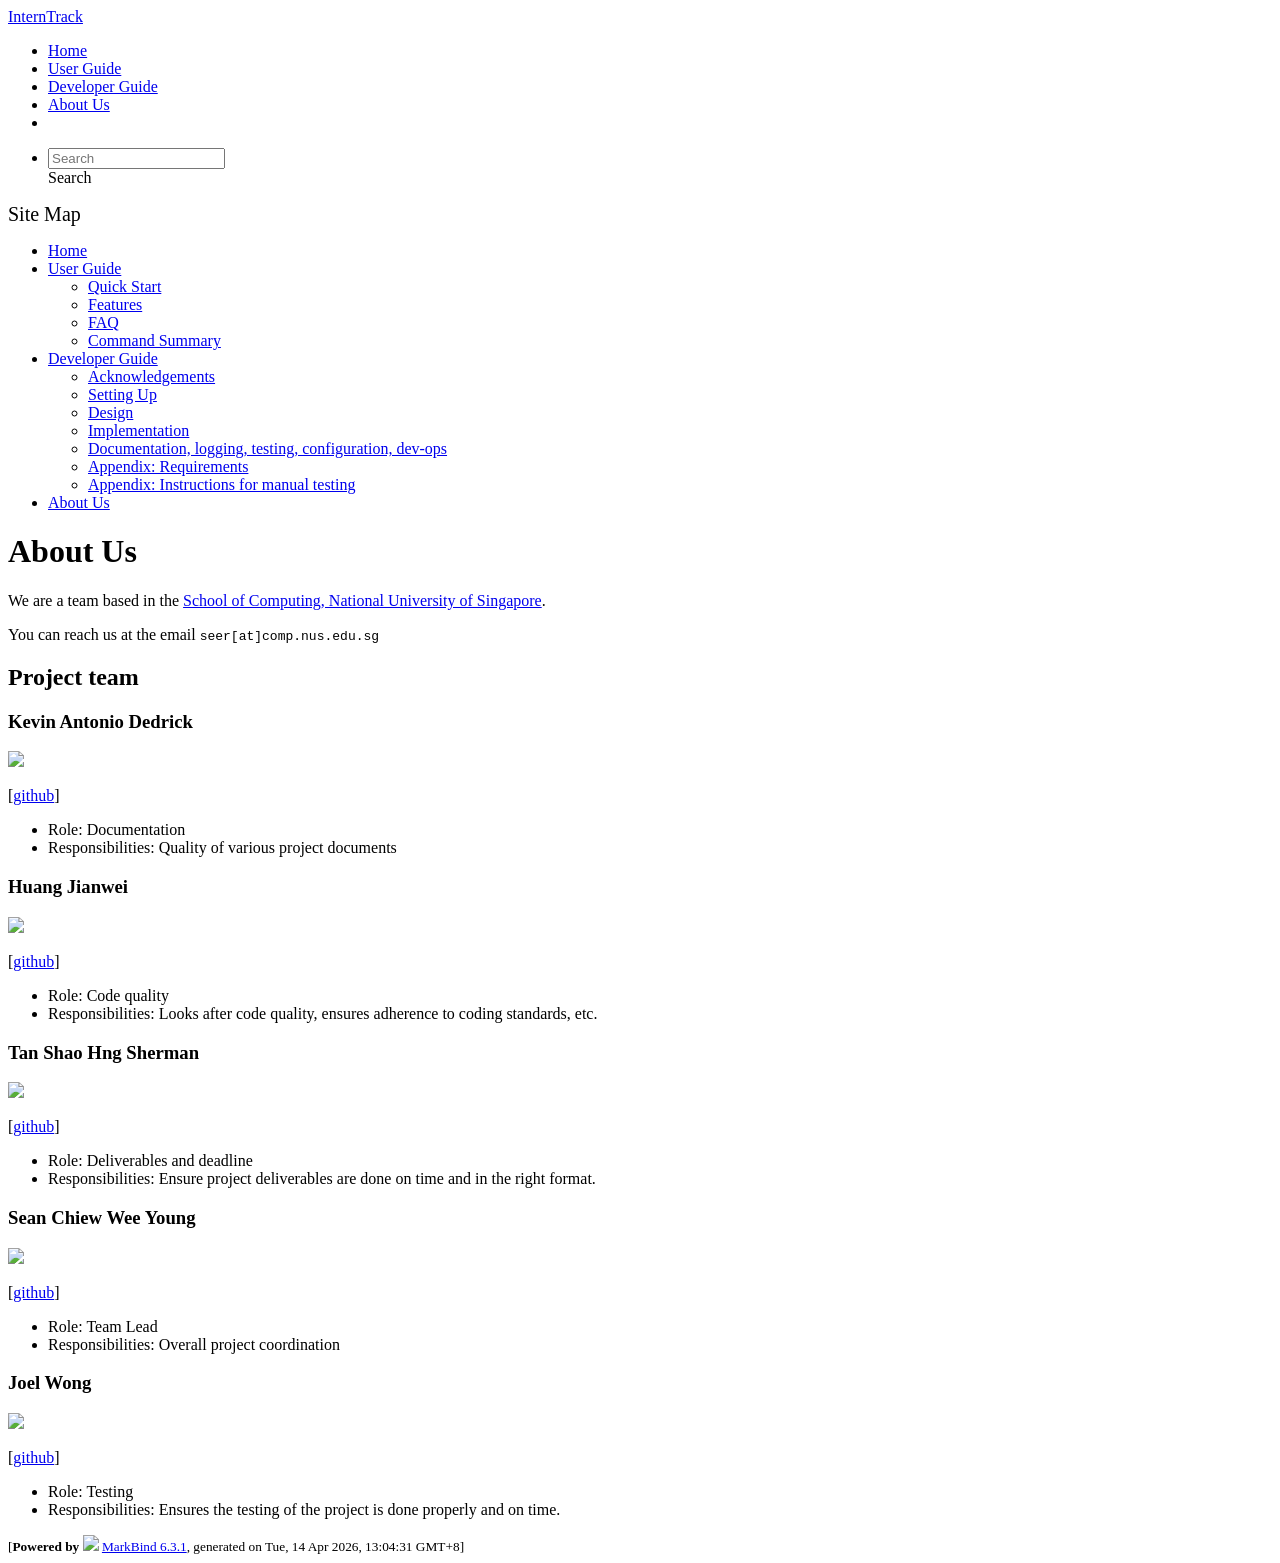
==== commit 04845bbe: "deploy: 893e0a63d37e0cd7e3f07411cc6f969cbbae7c12" ====
--- a/AboutUs.html
+++ b/AboutUs.html
@@ -12,7 +12,7 @@
   const baseUrl = '/tp'
 </script>
 <body  data-code-theme="light">
-<div id="app"><!--[--><header sticky><div data-v-26aac3dc><nav class="navbar navbar-expand-md d-print-none navbar-dark bg-dark" data-v-26aac3dc><div class="container-fluid" data-v-26aac3dc><div class="navbar-left" data-v-26aac3dc><!--[--><a href="/tp/index.html" title="Home" class="navbar-brand">InternTrack</a><!--]--></div><div class="navbar-default" data-v-26aac3dc><ul class="navbar-nav me-auto mt-2 mt-lg-0" data-v-26aac3dc><!--[--> <li><a href="/tp/index.html" class="nav-link">Home</a></li> <li><a href="/tp/UserGuide.html" class="nav-link">User Guide</a></li> <li><a href="/tp/DeveloperGuide.html" class="nav-link">Developer Guide</a></li> <li><a href="/tp/AboutUs.html" class="nav-link">About Us</a></li> <li><a href="https://github.com/AY2526S2-CS2103T-W13-2/tp" target="_blank" class="nav-link"><span><span aria-hidden="true" class="fab fa-github"></span></span></a></li> <!--]--></ul></div><ul class="navbar-nav navbar-right" data-v-26aac3dc><!--[--><li><form class="navbar-form"><div style="position:relative;" class="dropdown" data-v-00e26d0a><!--[--><input value="" data-bs-toggle="dropdown" type="text" class="form-control" placeholder="Search" autocomplete="off" data-v-00e26d0a><div class="form-control placeholder-div-hidden" data-v-00e26d0a>Search</div><!--]--><ul class="dropdown-menu search-dropdown-menu dropdown-menu-hidden dropdown-menu-end" data-v-00e26d0a><!--[--><!--]--></ul></div></form></li><!--]--></ul></div></nav><div style="display:none;" class="lower-navbar-container" data-v-26aac3dc><!--[--><!----><!----><!--]--></div></div></header> <div id="flex-body"><nav id="site-nav" data-v-6b1b63d2><!--[--><div class="site-nav-top"><div class="fw-bold mb-2" style="font-size:1.25rem;">Site Map</div></div> <div class="nav-component slim-scroll"><div class="site-nav-root"><!--[--><ul class="site-nav-list site-nav-list-root" data-v-6b1b63d2><!--[--><li><div class="site-nav-default-list-item site-nav-list-item-0" onclick="handleSiteNavClick(this)"><a href="/tp/index.html">Home</a></div></li> <li><div class="site-nav-default-list-item site-nav-list-item-0" onclick="handleSiteNavClick(this)"><a href="/tp/UserGuide.html">User Guide</a> <div class="site-nav-dropdown-btn-container"><i class="site-nav-dropdown-btn-icon site-nav-rotate-icon" onclick="handleSiteNavClick(this.parentNode.parentNode, false); event.stopPropagation();"><span class="glyphicon glyphicon-menu-down" aria-hidden="true"></span></i></div></div><ul class="site-nav-dropdown-container site-nav-dropdown-container-open site-nav-list"><li><div class="site-nav-default-list-item site-nav-list-item-1" onclick="handleSiteNavClick(this)"><a href="/tp/UserGuide.html#quick-start">Quick Start</a></div></li> <li><div class="site-nav-default-list-item site-nav-list-item-1" onclick="handleSiteNavClick(this)"><a href="/tp/UserGuide.html#features">Features</a></div></li> <li><div class="site-nav-default-list-item site-nav-list-item-1" onclick="handleSiteNavClick(this)"><a href="/tp/UserGuide.html#faq">FAQ</a></div></li> <li><div class="site-nav-default-list-item site-nav-list-item-1" onclick="handleSiteNavClick(this)"><a href="/tp/UserGuide.html#faq">Command Summary</a></div></li></ul></li> <li><div class="site-nav-default-list-item site-nav-list-item-0" onclick="handleSiteNavClick(this)"><a href="/tp/DeveloperGuide.html">Developer Guide</a> <div class="site-nav-dropdown-btn-container"><i class="site-nav-dropdown-btn-icon site-nav-rotate-icon" onclick="handleSiteNavClick(this.parentNode.parentNode, false); event.stopPropagation();"><span class="glyphicon glyphicon-menu-down" aria-hidden="true"></span></i></div></div><ul class="site-nav-dropdown-container site-nav-dropdown-container-open site-nav-list"><li><div class="site-nav-default-list-item site-nav-list-item-1" onclick="handleSiteNavClick(this)"><a href="/tp/DeveloperGuide.html#acknowledgements">Acknowledgements</a></div></li> <li><div class="site-nav-default-list-item site-nav-list-item-1" onclick="handleSiteNavClick(this)"><a href="/tp/DeveloperGuide.html#setting-up-getting-started">Setting Up</a></div></li> <li><div class="site-nav-default-list-item site-nav-list-item-1" onclick="handleSiteNavClick(this)"><a href="/tp/DeveloperGuide.html#design">Design</a></div></li> <li><div class="site-nav-default-list-item site-nav-list-item-1" onclick="handleSiteNavClick(this)"><a href="/tp/DeveloperGuide.html#implementation">Implementation</a></div></li> <li><div class="site-nav-default-list-item site-nav-list-item-1" onclick="handleSiteNavClick(this)"><a href="/tp/DeveloperGuide.html#documentation-logging-testing-configuration-dev-ops">Documentation, logging, testing, configuration, dev-ops</a></div></li> <li><div class="site-nav-default-list-item site-nav-list-item-1" onclick="handleSiteNavClick(this)"><a href="/tp/DeveloperGuide.html#appendix-requirements">Appendix: Requirements</a></div></li> <li><div class="site-nav-default-list-item site-nav-list-item-1" onclick="handleSiteNavClick(this)"><a href="/tp/DeveloperGuide.html#appendix-instructions-for-manual-testing">Appendix: Instructions for manual testing</a></div></li></ul></li> <li><div class="site-nav-default-list-item site-nav-list-item-0" onclick="handleSiteNavClick(this)"><a href="/tp/AboutUs.html">About Us</a></div></li><!--]--><!--v-if--></ul><!--]--></div></div><!--]--><!--v-if--></nav> <div id="content-wrapper"><h1 id="about-us">About Us<a class="fa fa-anchor" href="#about-us" onclick="event.stopPropagation()"></a></h1> <p>We are a team based in the <a href="http://www.comp.nus.edu.sg">School of Computing, National University of Singapore</a>.</p> <p>You can reach us at the email <code class="hljs inline no-lang">seer[at]comp.nus.edu.sg</code></p> <h2 id="project-team">Project team<a class="fa fa-anchor" href="#project-team" onclick="event.stopPropagation()"></a></h2> <h3 id="kevin-antonio-dedrick">Kevin Antonio Dedrick<a class="fa fa-anchor" href="#kevin-antonio-dedrick" onclick="event.stopPropagation()"></a></h3> <img src="/tp/images/kevin-129.png" width="200px"> <p>[<a href="https://github.com/Kevin-129">github</a>]</p> <ul><li>Role: Documentation</li> <li>Responsibilities: Quality of various project documents</li></ul> <h3 id="huang-jianwei">Huang Jianwei<a class="fa fa-anchor" href="#huang-jianwei" onclick="event.stopPropagation()"></a></h3> <img src="/tp/images/jweiii03.png" width="200px"> <p>[<a href="http://github.com/jweiii03">github</a>]</p> <ul><li>Role: Code quality</li> <li>Responsibilities: Looks after code quality, ensures adherence to coding standards, etc.</li></ul> <h3 id="tan-shao-hng-sherman">Tan Shao Hng Sherman<a class="fa fa-anchor" href="#tan-shao-hng-sherman" onclick="event.stopPropagation()"></a></h3> <img src="/tp/images/shermszz.png" width="200px"> <p>[<a href="http://github.com/shermszz">github</a>]</p> <ul><li>Role: Deliverables and deadline</li> <li>Responsibilities: Ensure project deliverables are done on time and in the right format.</li></ul> <h3 id="sean-chiew-wee-young">Sean Chiew Wee Young<a class="fa fa-anchor" href="#sean-chiew-wee-young" onclick="event.stopPropagation()"></a></h3> <img src="/tp/images/seanchiew.png" width="200px"> <p>[<a href="http://github.com/seanchiew">github</a>]</p> <ul><li>Role: Team Lead</li> <li>Responsibilities: Overall project coordination</li></ul> <h3 id="joel-wong">Joel Wong<a class="fa fa-anchor" href="#joel-wong" onclick="event.stopPropagation()"></a></h3> <img src="/tp/images/xhomeh.png" width="200px"> <p>[<a href="http://github.com/xHomeh">github</a>]</p> <ul><li>Role: Testing</li> <li>Responsibilities: Ensures the testing of the project is done properly and on time.</li></ul></div> <nav id="page-nav" data-v-6b1b63d2><!--[--><div class="nav-component slim-scroll"></div><!--]--><!--v-if--></nav> <div class="scroll-top-button fa-lg d-print-none" style="display:none;bottom:2%;right:2%;position:fixed;" aria-hidden="true"><!--[--><i class="fas fa-arrow-circle-up"></i><!--]--></div></div> <footer><div class="text-center"><small>[<span><strong>Powered by</strong></span> <img src="https://markbind.org/favicon.ico" width="30"> <a href="https://markbind.org/">MarkBind 6.3.1</a>, generated on Tue, 14 Apr 2026, 2:08:59 GMT+8]</small></div></footer><!--]--></div>
+<div id="app"><!--[--><header sticky><div data-v-26aac3dc><nav class="navbar navbar-expand-md d-print-none navbar-dark bg-dark" data-v-26aac3dc><div class="container-fluid" data-v-26aac3dc><div class="navbar-left" data-v-26aac3dc><!--[--><a href="/tp/index.html" title="Home" class="navbar-brand">InternTrack</a><!--]--></div><div class="navbar-default" data-v-26aac3dc><ul class="navbar-nav me-auto mt-2 mt-lg-0" data-v-26aac3dc><!--[--> <li><a href="/tp/index.html" class="nav-link">Home</a></li> <li><a href="/tp/UserGuide.html" class="nav-link">User Guide</a></li> <li><a href="/tp/DeveloperGuide.html" class="nav-link">Developer Guide</a></li> <li><a href="/tp/AboutUs.html" class="nav-link">About Us</a></li> <li><a href="https://github.com/AY2526S2-CS2103T-W13-2/tp" target="_blank" class="nav-link"><span><span aria-hidden="true" class="fab fa-github"></span></span></a></li> <!--]--></ul></div><ul class="navbar-nav navbar-right" data-v-26aac3dc><!--[--><li><form class="navbar-form"><div style="position:relative;" class="dropdown" data-v-00e26d0a><!--[--><input value="" data-bs-toggle="dropdown" type="text" class="form-control" placeholder="Search" autocomplete="off" data-v-00e26d0a><div class="form-control placeholder-div-hidden" data-v-00e26d0a>Search</div><!--]--><ul class="dropdown-menu search-dropdown-menu dropdown-menu-hidden dropdown-menu-end" data-v-00e26d0a><!--[--><!--]--></ul></div></form></li><!--]--></ul></div></nav><div style="display:none;" class="lower-navbar-container" data-v-26aac3dc><!--[--><!----><!----><!--]--></div></div></header> <div id="flex-body"><nav id="site-nav" data-v-6b1b63d2><!--[--><div class="site-nav-top"><div class="fw-bold mb-2" style="font-size:1.25rem;">Site Map</div></div> <div class="nav-component slim-scroll"><div class="site-nav-root"><!--[--><ul class="site-nav-list site-nav-list-root" data-v-6b1b63d2><!--[--><li><div class="site-nav-default-list-item site-nav-list-item-0" onclick="handleSiteNavClick(this)"><a href="/tp/index.html">Home</a></div></li> <li><div class="site-nav-default-list-item site-nav-list-item-0" onclick="handleSiteNavClick(this)"><a href="/tp/UserGuide.html">User Guide</a> <div class="site-nav-dropdown-btn-container"><i class="site-nav-dropdown-btn-icon site-nav-rotate-icon" onclick="handleSiteNavClick(this.parentNode.parentNode, false); event.stopPropagation();"><span class="glyphicon glyphicon-menu-down" aria-hidden="true"></span></i></div></div><ul class="site-nav-dropdown-container site-nav-dropdown-container-open site-nav-list"><li><div class="site-nav-default-list-item site-nav-list-item-1" onclick="handleSiteNavClick(this)"><a href="/tp/UserGuide.html#quick-start">Quick Start</a></div></li> <li><div class="site-nav-default-list-item site-nav-list-item-1" onclick="handleSiteNavClick(this)"><a href="/tp/UserGuide.html#features">Features</a></div></li> <li><div class="site-nav-default-list-item site-nav-list-item-1" onclick="handleSiteNavClick(this)"><a href="/tp/UserGuide.html#faq">FAQ</a></div></li> <li><div class="site-nav-default-list-item site-nav-list-item-1" onclick="handleSiteNavClick(this)"><a href="/tp/UserGuide.html#faq">Command Summary</a></div></li></ul></li> <li><div class="site-nav-default-list-item site-nav-list-item-0" onclick="handleSiteNavClick(this)"><a href="/tp/DeveloperGuide.html">Developer Guide</a> <div class="site-nav-dropdown-btn-container"><i class="site-nav-dropdown-btn-icon site-nav-rotate-icon" onclick="handleSiteNavClick(this.parentNode.parentNode, false); event.stopPropagation();"><span class="glyphicon glyphicon-menu-down" aria-hidden="true"></span></i></div></div><ul class="site-nav-dropdown-container site-nav-dropdown-container-open site-nav-list"><li><div class="site-nav-default-list-item site-nav-list-item-1" onclick="handleSiteNavClick(this)"><a href="/tp/DeveloperGuide.html#acknowledgements">Acknowledgements</a></div></li> <li><div class="site-nav-default-list-item site-nav-list-item-1" onclick="handleSiteNavClick(this)"><a href="/tp/DeveloperGuide.html#setting-up-getting-started">Setting Up</a></div></li> <li><div class="site-nav-default-list-item site-nav-list-item-1" onclick="handleSiteNavClick(this)"><a href="/tp/DeveloperGuide.html#design">Design</a></div></li> <li><div class="site-nav-default-list-item site-nav-list-item-1" onclick="handleSiteNavClick(this)"><a href="/tp/DeveloperGuide.html#implementation">Implementation</a></div></li> <li><div class="site-nav-default-list-item site-nav-list-item-1" onclick="handleSiteNavClick(this)"><a href="/tp/DeveloperGuide.html#documentation-logging-testing-configuration-dev-ops">Documentation, logging, testing, configuration, dev-ops</a></div></li> <li><div class="site-nav-default-list-item site-nav-list-item-1" onclick="handleSiteNavClick(this)"><a href="/tp/DeveloperGuide.html#appendix-requirements">Appendix: Requirements</a></div></li> <li><div class="site-nav-default-list-item site-nav-list-item-1" onclick="handleSiteNavClick(this)"><a href="/tp/DeveloperGuide.html#appendix-instructions-for-manual-testing">Appendix: Instructions for manual testing</a></div></li></ul></li> <li><div class="site-nav-default-list-item site-nav-list-item-0" onclick="handleSiteNavClick(this)"><a href="/tp/AboutUs.html">About Us</a></div></li><!--]--><!--v-if--></ul><!--]--></div></div><!--]--><!--v-if--></nav> <div id="content-wrapper"><h1 id="about-us">About Us<a class="fa fa-anchor" href="#about-us" onclick="event.stopPropagation()"></a></h1> <p>We are a team based in the <a href="http://www.comp.nus.edu.sg">School of Computing, National University of Singapore</a>.</p> <p>You can reach us at the email <code class="hljs inline no-lang">seer[at]comp.nus.edu.sg</code></p> <h2 id="project-team">Project team<a class="fa fa-anchor" href="#project-team" onclick="event.stopPropagation()"></a></h2> <h3 id="kevin-antonio-dedrick">Kevin Antonio Dedrick<a class="fa fa-anchor" href="#kevin-antonio-dedrick" onclick="event.stopPropagation()"></a></h3> <img src="/tp/images/kevin-129.png" width="200px"> <p>[<a href="https://github.com/Kevin-129">github</a>]</p> <ul><li>Role: Documentation</li> <li>Responsibilities: Quality of various project documents</li></ul> <h3 id="huang-jianwei">Huang Jianwei<a class="fa fa-anchor" href="#huang-jianwei" onclick="event.stopPropagation()"></a></h3> <img src="/tp/images/jweiii03.png" width="200px"> <p>[<a href="http://github.com/jweiii03">github</a>]</p> <ul><li>Role: Code quality</li> <li>Responsibilities: Looks after code quality, ensures adherence to coding standards, etc.</li></ul> <h3 id="tan-shao-hng-sherman">Tan Shao Hng Sherman<a class="fa fa-anchor" href="#tan-shao-hng-sherman" onclick="event.stopPropagation()"></a></h3> <img src="/tp/images/shermszz.png" width="200px"> <p>[<a href="http://github.com/shermszz">github</a>]</p> <ul><li>Role: Deliverables and deadline</li> <li>Responsibilities: Ensure project deliverables are done on time and in the right format.</li></ul> <h3 id="sean-chiew-wee-young">Sean Chiew Wee Young<a class="fa fa-anchor" href="#sean-chiew-wee-young" onclick="event.stopPropagation()"></a></h3> <img src="/tp/images/seanchiew.png" width="200px"> <p>[<a href="http://github.com/seanchiew">github</a>]</p> <ul><li>Role: Team Lead</li> <li>Responsibilities: Overall project coordination</li></ul> <h3 id="joel-wong">Joel Wong<a class="fa fa-anchor" href="#joel-wong" onclick="event.stopPropagation()"></a></h3> <img src="/tp/images/xhomeh.png" width="200px"> <p>[<a href="http://github.com/xHomeh">github</a>]</p> <ul><li>Role: Testing</li> <li>Responsibilities: Ensures the testing of the project is done properly and on time.</li></ul></div> <nav id="page-nav" data-v-6b1b63d2><!--[--><div class="nav-component slim-scroll"></div><!--]--><!--v-if--></nav> <div class="scroll-top-button fa-lg d-print-none" style="display:none;bottom:2%;right:2%;position:fixed;" aria-hidden="true"><!--[--><i class="fas fa-arrow-circle-up"></i><!--]--></div></div> <footer><div class="text-center"><small>[<span><strong>Powered by</strong></span> <img src="https://markbind.org/favicon.ico" width="30"> <a href="https://markbind.org/">MarkBind 6.3.1</a>, generated on Tue, 14 Apr 2026, 13:04:31 GMT+8]</small></div></footer><!--]--></div>
 </body><script src="/tp/markbind/js/bootstrap-utility.min.js"></script>
 <script src="/tp/markbind/js/polyfill.min.js"></script>
 <script src="/tp/markbind/js/vue.global.prod.min.js"></script>
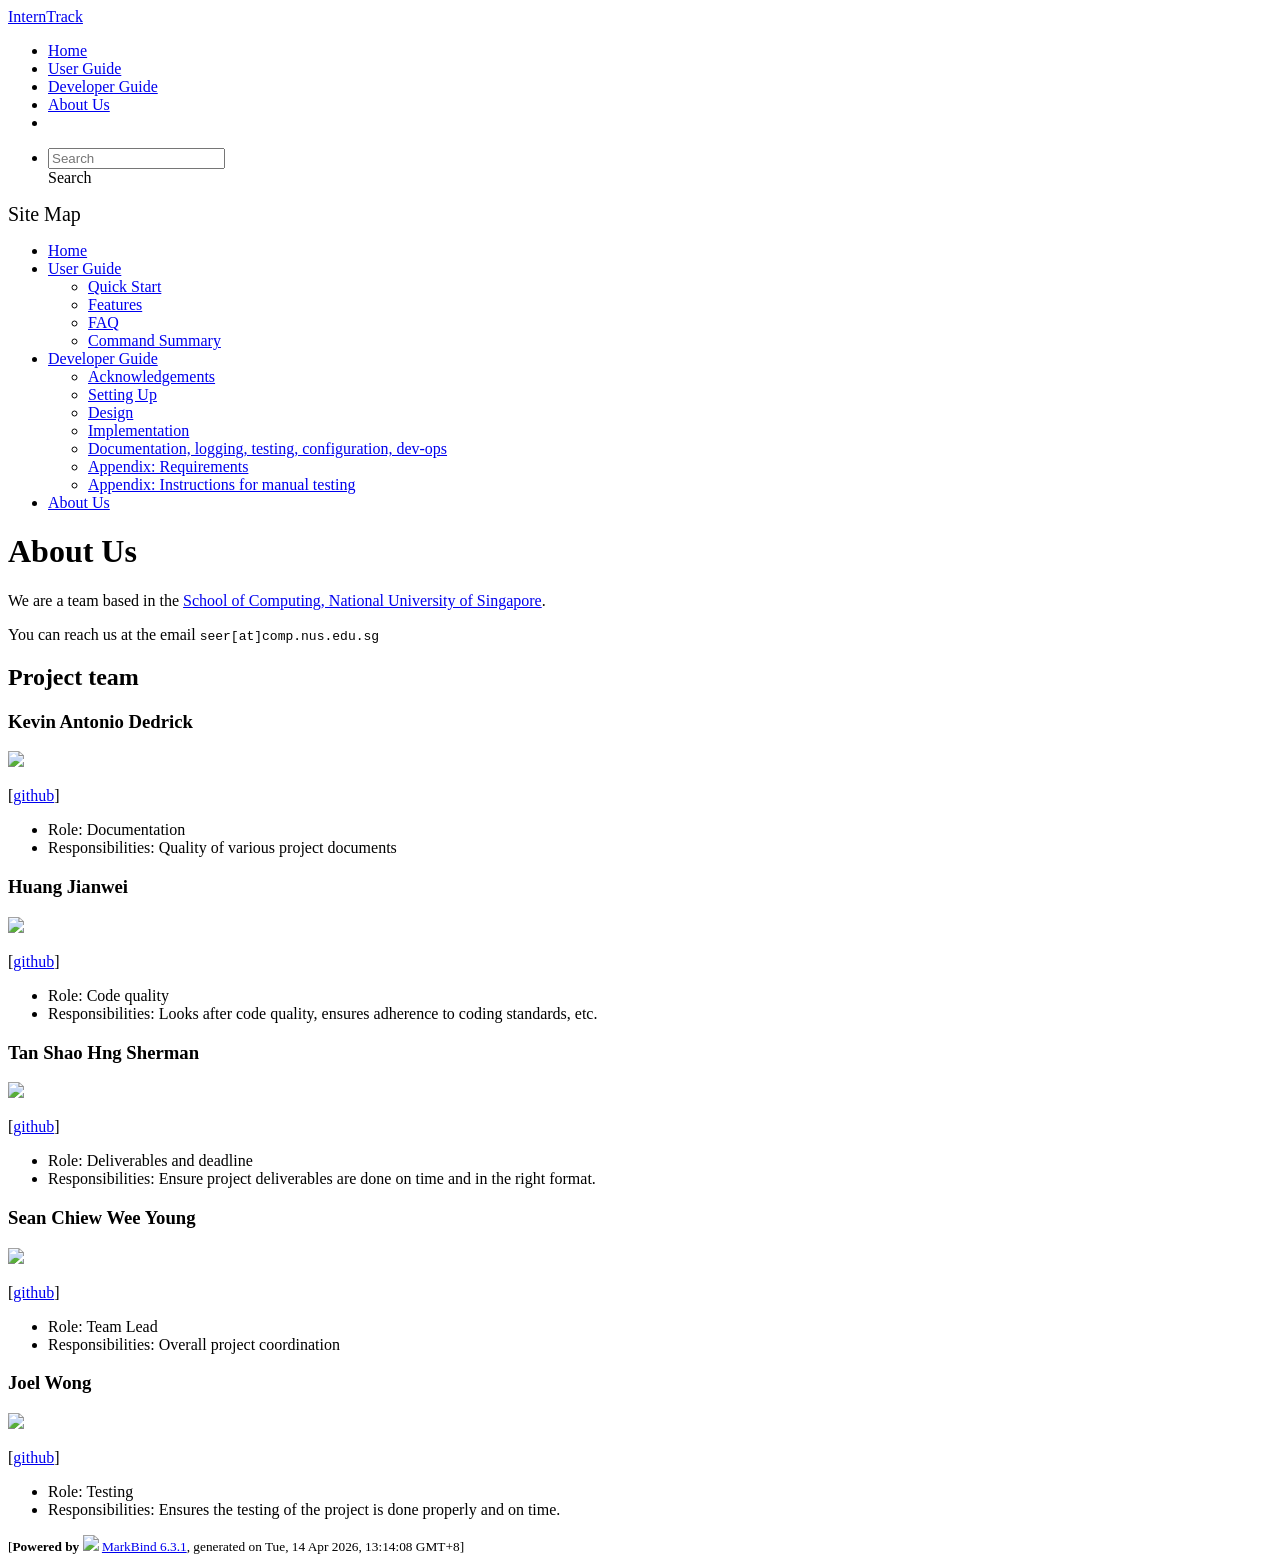
==== commit 7f5a4103: "deploy: 402763d8f7113d4a30170896925c6e7238b4359f" ====
--- a/AboutUs.html
+++ b/AboutUs.html
@@ -12,7 +12,7 @@
   const baseUrl = '/tp'
 </script>
 <body  data-code-theme="light">
-<div id="app"><!--[--><header sticky><div data-v-26aac3dc><nav class="navbar navbar-expand-md d-print-none navbar-dark bg-dark" data-v-26aac3dc><div class="container-fluid" data-v-26aac3dc><div class="navbar-left" data-v-26aac3dc><!--[--><a href="/tp/index.html" title="Home" class="navbar-brand">InternTrack</a><!--]--></div><div class="navbar-default" data-v-26aac3dc><ul class="navbar-nav me-auto mt-2 mt-lg-0" data-v-26aac3dc><!--[--> <li><a href="/tp/index.html" class="nav-link">Home</a></li> <li><a href="/tp/UserGuide.html" class="nav-link">User Guide</a></li> <li><a href="/tp/DeveloperGuide.html" class="nav-link">Developer Guide</a></li> <li><a href="/tp/AboutUs.html" class="nav-link">About Us</a></li> <li><a href="https://github.com/AY2526S2-CS2103T-W13-2/tp" target="_blank" class="nav-link"><span><span aria-hidden="true" class="fab fa-github"></span></span></a></li> <!--]--></ul></div><ul class="navbar-nav navbar-right" data-v-26aac3dc><!--[--><li><form class="navbar-form"><div style="position:relative;" class="dropdown" data-v-00e26d0a><!--[--><input value="" data-bs-toggle="dropdown" type="text" class="form-control" placeholder="Search" autocomplete="off" data-v-00e26d0a><div class="form-control placeholder-div-hidden" data-v-00e26d0a>Search</div><!--]--><ul class="dropdown-menu search-dropdown-menu dropdown-menu-hidden dropdown-menu-end" data-v-00e26d0a><!--[--><!--]--></ul></div></form></li><!--]--></ul></div></nav><div style="display:none;" class="lower-navbar-container" data-v-26aac3dc><!--[--><!----><!----><!--]--></div></div></header> <div id="flex-body"><nav id="site-nav" data-v-6b1b63d2><!--[--><div class="site-nav-top"><div class="fw-bold mb-2" style="font-size:1.25rem;">Site Map</div></div> <div class="nav-component slim-scroll"><div class="site-nav-root"><!--[--><ul class="site-nav-list site-nav-list-root" data-v-6b1b63d2><!--[--><li><div class="site-nav-default-list-item site-nav-list-item-0" onclick="handleSiteNavClick(this)"><a href="/tp/index.html">Home</a></div></li> <li><div class="site-nav-default-list-item site-nav-list-item-0" onclick="handleSiteNavClick(this)"><a href="/tp/UserGuide.html">User Guide</a> <div class="site-nav-dropdown-btn-container"><i class="site-nav-dropdown-btn-icon site-nav-rotate-icon" onclick="handleSiteNavClick(this.parentNode.parentNode, false); event.stopPropagation();"><span class="glyphicon glyphicon-menu-down" aria-hidden="true"></span></i></div></div><ul class="site-nav-dropdown-container site-nav-dropdown-container-open site-nav-list"><li><div class="site-nav-default-list-item site-nav-list-item-1" onclick="handleSiteNavClick(this)"><a href="/tp/UserGuide.html#quick-start">Quick Start</a></div></li> <li><div class="site-nav-default-list-item site-nav-list-item-1" onclick="handleSiteNavClick(this)"><a href="/tp/UserGuide.html#features">Features</a></div></li> <li><div class="site-nav-default-list-item site-nav-list-item-1" onclick="handleSiteNavClick(this)"><a href="/tp/UserGuide.html#faq">FAQ</a></div></li> <li><div class="site-nav-default-list-item site-nav-list-item-1" onclick="handleSiteNavClick(this)"><a href="/tp/UserGuide.html#faq">Command Summary</a></div></li></ul></li> <li><div class="site-nav-default-list-item site-nav-list-item-0" onclick="handleSiteNavClick(this)"><a href="/tp/DeveloperGuide.html">Developer Guide</a> <div class="site-nav-dropdown-btn-container"><i class="site-nav-dropdown-btn-icon site-nav-rotate-icon" onclick="handleSiteNavClick(this.parentNode.parentNode, false); event.stopPropagation();"><span class="glyphicon glyphicon-menu-down" aria-hidden="true"></span></i></div></div><ul class="site-nav-dropdown-container site-nav-dropdown-container-open site-nav-list"><li><div class="site-nav-default-list-item site-nav-list-item-1" onclick="handleSiteNavClick(this)"><a href="/tp/DeveloperGuide.html#acknowledgements">Acknowledgements</a></div></li> <li><div class="site-nav-default-list-item site-nav-list-item-1" onclick="handleSiteNavClick(this)"><a href="/tp/DeveloperGuide.html#setting-up-getting-started">Setting Up</a></div></li> <li><div class="site-nav-default-list-item site-nav-list-item-1" onclick="handleSiteNavClick(this)"><a href="/tp/DeveloperGuide.html#design">Design</a></div></li> <li><div class="site-nav-default-list-item site-nav-list-item-1" onclick="handleSiteNavClick(this)"><a href="/tp/DeveloperGuide.html#implementation">Implementation</a></div></li> <li><div class="site-nav-default-list-item site-nav-list-item-1" onclick="handleSiteNavClick(this)"><a href="/tp/DeveloperGuide.html#documentation-logging-testing-configuration-dev-ops">Documentation, logging, testing, configuration, dev-ops</a></div></li> <li><div class="site-nav-default-list-item site-nav-list-item-1" onclick="handleSiteNavClick(this)"><a href="/tp/DeveloperGuide.html#appendix-requirements">Appendix: Requirements</a></div></li> <li><div class="site-nav-default-list-item site-nav-list-item-1" onclick="handleSiteNavClick(this)"><a href="/tp/DeveloperGuide.html#appendix-instructions-for-manual-testing">Appendix: Instructions for manual testing</a></div></li></ul></li> <li><div class="site-nav-default-list-item site-nav-list-item-0" onclick="handleSiteNavClick(this)"><a href="/tp/AboutUs.html">About Us</a></div></li><!--]--><!--v-if--></ul><!--]--></div></div><!--]--><!--v-if--></nav> <div id="content-wrapper"><h1 id="about-us">About Us<a class="fa fa-anchor" href="#about-us" onclick="event.stopPropagation()"></a></h1> <p>We are a team based in the <a href="http://www.comp.nus.edu.sg">School of Computing, National University of Singapore</a>.</p> <p>You can reach us at the email <code class="hljs inline no-lang">seer[at]comp.nus.edu.sg</code></p> <h2 id="project-team">Project team<a class="fa fa-anchor" href="#project-team" onclick="event.stopPropagation()"></a></h2> <h3 id="kevin-antonio-dedrick">Kevin Antonio Dedrick<a class="fa fa-anchor" href="#kevin-antonio-dedrick" onclick="event.stopPropagation()"></a></h3> <img src="/tp/images/kevin-129.png" width="200px"> <p>[<a href="https://github.com/Kevin-129">github</a>]</p> <ul><li>Role: Documentation</li> <li>Responsibilities: Quality of various project documents</li></ul> <h3 id="huang-jianwei">Huang Jianwei<a class="fa fa-anchor" href="#huang-jianwei" onclick="event.stopPropagation()"></a></h3> <img src="/tp/images/jweiii03.png" width="200px"> <p>[<a href="http://github.com/jweiii03">github</a>]</p> <ul><li>Role: Code quality</li> <li>Responsibilities: Looks after code quality, ensures adherence to coding standards, etc.</li></ul> <h3 id="tan-shao-hng-sherman">Tan Shao Hng Sherman<a class="fa fa-anchor" href="#tan-shao-hng-sherman" onclick="event.stopPropagation()"></a></h3> <img src="/tp/images/shermszz.png" width="200px"> <p>[<a href="http://github.com/shermszz">github</a>]</p> <ul><li>Role: Deliverables and deadline</li> <li>Responsibilities: Ensure project deliverables are done on time and in the right format.</li></ul> <h3 id="sean-chiew-wee-young">Sean Chiew Wee Young<a class="fa fa-anchor" href="#sean-chiew-wee-young" onclick="event.stopPropagation()"></a></h3> <img src="/tp/images/seanchiew.png" width="200px"> <p>[<a href="http://github.com/seanchiew">github</a>]</p> <ul><li>Role: Team Lead</li> <li>Responsibilities: Overall project coordination</li></ul> <h3 id="joel-wong">Joel Wong<a class="fa fa-anchor" href="#joel-wong" onclick="event.stopPropagation()"></a></h3> <img src="/tp/images/xhomeh.png" width="200px"> <p>[<a href="http://github.com/xHomeh">github</a>]</p> <ul><li>Role: Testing</li> <li>Responsibilities: Ensures the testing of the project is done properly and on time.</li></ul></div> <nav id="page-nav" data-v-6b1b63d2><!--[--><div class="nav-component slim-scroll"></div><!--]--><!--v-if--></nav> <div class="scroll-top-button fa-lg d-print-none" style="display:none;bottom:2%;right:2%;position:fixed;" aria-hidden="true"><!--[--><i class="fas fa-arrow-circle-up"></i><!--]--></div></div> <footer><div class="text-center"><small>[<span><strong>Powered by</strong></span> <img src="https://markbind.org/favicon.ico" width="30"> <a href="https://markbind.org/">MarkBind 6.3.1</a>, generated on Tue, 14 Apr 2026, 13:04:31 GMT+8]</small></div></footer><!--]--></div>
+<div id="app"><!--[--><header sticky><div data-v-26aac3dc><nav class="navbar navbar-expand-md d-print-none navbar-dark bg-dark" data-v-26aac3dc><div class="container-fluid" data-v-26aac3dc><div class="navbar-left" data-v-26aac3dc><!--[--><a href="/tp/index.html" title="Home" class="navbar-brand">InternTrack</a><!--]--></div><div class="navbar-default" data-v-26aac3dc><ul class="navbar-nav me-auto mt-2 mt-lg-0" data-v-26aac3dc><!--[--> <li><a href="/tp/index.html" class="nav-link">Home</a></li> <li><a href="/tp/UserGuide.html" class="nav-link">User Guide</a></li> <li><a href="/tp/DeveloperGuide.html" class="nav-link">Developer Guide</a></li> <li><a href="/tp/AboutUs.html" class="nav-link">About Us</a></li> <li><a href="https://github.com/AY2526S2-CS2103T-W13-2/tp" target="_blank" class="nav-link"><span><span aria-hidden="true" class="fab fa-github"></span></span></a></li> <!--]--></ul></div><ul class="navbar-nav navbar-right" data-v-26aac3dc><!--[--><li><form class="navbar-form"><div style="position:relative;" class="dropdown" data-v-00e26d0a><!--[--><input value="" data-bs-toggle="dropdown" type="text" class="form-control" placeholder="Search" autocomplete="off" data-v-00e26d0a><div class="form-control placeholder-div-hidden" data-v-00e26d0a>Search</div><!--]--><ul class="dropdown-menu search-dropdown-menu dropdown-menu-hidden dropdown-menu-end" data-v-00e26d0a><!--[--><!--]--></ul></div></form></li><!--]--></ul></div></nav><div style="display:none;" class="lower-navbar-container" data-v-26aac3dc><!--[--><!----><!----><!--]--></div></div></header> <div id="flex-body"><nav id="site-nav" data-v-6b1b63d2><!--[--><div class="site-nav-top"><div class="fw-bold mb-2" style="font-size:1.25rem;">Site Map</div></div> <div class="nav-component slim-scroll"><div class="site-nav-root"><!--[--><ul class="site-nav-list site-nav-list-root" data-v-6b1b63d2><!--[--><li><div class="site-nav-default-list-item site-nav-list-item-0" onclick="handleSiteNavClick(this)"><a href="/tp/index.html">Home</a></div></li> <li><div class="site-nav-default-list-item site-nav-list-item-0" onclick="handleSiteNavClick(this)"><a href="/tp/UserGuide.html">User Guide</a> <div class="site-nav-dropdown-btn-container"><i class="site-nav-dropdown-btn-icon site-nav-rotate-icon" onclick="handleSiteNavClick(this.parentNode.parentNode, false); event.stopPropagation();"><span class="glyphicon glyphicon-menu-down" aria-hidden="true"></span></i></div></div><ul class="site-nav-dropdown-container site-nav-dropdown-container-open site-nav-list"><li><div class="site-nav-default-list-item site-nav-list-item-1" onclick="handleSiteNavClick(this)"><a href="/tp/UserGuide.html#quick-start">Quick Start</a></div></li> <li><div class="site-nav-default-list-item site-nav-list-item-1" onclick="handleSiteNavClick(this)"><a href="/tp/UserGuide.html#features">Features</a></div></li> <li><div class="site-nav-default-list-item site-nav-list-item-1" onclick="handleSiteNavClick(this)"><a href="/tp/UserGuide.html#faq">FAQ</a></div></li> <li><div class="site-nav-default-list-item site-nav-list-item-1" onclick="handleSiteNavClick(this)"><a href="/tp/UserGuide.html#faq">Command Summary</a></div></li></ul></li> <li><div class="site-nav-default-list-item site-nav-list-item-0" onclick="handleSiteNavClick(this)"><a href="/tp/DeveloperGuide.html">Developer Guide</a> <div class="site-nav-dropdown-btn-container"><i class="site-nav-dropdown-btn-icon site-nav-rotate-icon" onclick="handleSiteNavClick(this.parentNode.parentNode, false); event.stopPropagation();"><span class="glyphicon glyphicon-menu-down" aria-hidden="true"></span></i></div></div><ul class="site-nav-dropdown-container site-nav-dropdown-container-open site-nav-list"><li><div class="site-nav-default-list-item site-nav-list-item-1" onclick="handleSiteNavClick(this)"><a href="/tp/DeveloperGuide.html#acknowledgements">Acknowledgements</a></div></li> <li><div class="site-nav-default-list-item site-nav-list-item-1" onclick="handleSiteNavClick(this)"><a href="/tp/DeveloperGuide.html#setting-up-getting-started">Setting Up</a></div></li> <li><div class="site-nav-default-list-item site-nav-list-item-1" onclick="handleSiteNavClick(this)"><a href="/tp/DeveloperGuide.html#design">Design</a></div></li> <li><div class="site-nav-default-list-item site-nav-list-item-1" onclick="handleSiteNavClick(this)"><a href="/tp/DeveloperGuide.html#implementation">Implementation</a></div></li> <li><div class="site-nav-default-list-item site-nav-list-item-1" onclick="handleSiteNavClick(this)"><a href="/tp/DeveloperGuide.html#documentation-logging-testing-configuration-dev-ops">Documentation, logging, testing, configuration, dev-ops</a></div></li> <li><div class="site-nav-default-list-item site-nav-list-item-1" onclick="handleSiteNavClick(this)"><a href="/tp/DeveloperGuide.html#appendix-requirements">Appendix: Requirements</a></div></li> <li><div class="site-nav-default-list-item site-nav-list-item-1" onclick="handleSiteNavClick(this)"><a href="/tp/DeveloperGuide.html#appendix-instructions-for-manual-testing">Appendix: Instructions for manual testing</a></div></li></ul></li> <li><div class="site-nav-default-list-item site-nav-list-item-0" onclick="handleSiteNavClick(this)"><a href="/tp/AboutUs.html">About Us</a></div></li><!--]--><!--v-if--></ul><!--]--></div></div><!--]--><!--v-if--></nav> <div id="content-wrapper"><h1 id="about-us">About Us<a class="fa fa-anchor" href="#about-us" onclick="event.stopPropagation()"></a></h1> <p>We are a team based in the <a href="http://www.comp.nus.edu.sg">School of Computing, National University of Singapore</a>.</p> <p>You can reach us at the email <code class="hljs inline no-lang">seer[at]comp.nus.edu.sg</code></p> <h2 id="project-team">Project team<a class="fa fa-anchor" href="#project-team" onclick="event.stopPropagation()"></a></h2> <h3 id="kevin-antonio-dedrick">Kevin Antonio Dedrick<a class="fa fa-anchor" href="#kevin-antonio-dedrick" onclick="event.stopPropagation()"></a></h3> <img src="/tp/images/kevin-129.png" width="200px"> <p>[<a href="https://github.com/Kevin-129">github</a>]</p> <ul><li>Role: Documentation</li> <li>Responsibilities: Quality of various project documents</li></ul> <h3 id="huang-jianwei">Huang Jianwei<a class="fa fa-anchor" href="#huang-jianwei" onclick="event.stopPropagation()"></a></h3> <img src="/tp/images/jweiii03.png" width="200px"> <p>[<a href="http://github.com/jweiii03">github</a>]</p> <ul><li>Role: Code quality</li> <li>Responsibilities: Looks after code quality, ensures adherence to coding standards, etc.</li></ul> <h3 id="tan-shao-hng-sherman">Tan Shao Hng Sherman<a class="fa fa-anchor" href="#tan-shao-hng-sherman" onclick="event.stopPropagation()"></a></h3> <img src="/tp/images/shermszz.png" width="200px"> <p>[<a href="http://github.com/shermszz">github</a>]</p> <ul><li>Role: Deliverables and deadline</li> <li>Responsibilities: Ensure project deliverables are done on time and in the right format.</li></ul> <h3 id="sean-chiew-wee-young">Sean Chiew Wee Young<a class="fa fa-anchor" href="#sean-chiew-wee-young" onclick="event.stopPropagation()"></a></h3> <img src="/tp/images/seanchiew.png" width="200px"> <p>[<a href="http://github.com/seanchiew">github</a>]</p> <ul><li>Role: Team Lead</li> <li>Responsibilities: Overall project coordination</li></ul> <h3 id="joel-wong">Joel Wong<a class="fa fa-anchor" href="#joel-wong" onclick="event.stopPropagation()"></a></h3> <img src="/tp/images/xhomeh.png" width="200px"> <p>[<a href="http://github.com/xHomeh">github</a>]</p> <ul><li>Role: Testing</li> <li>Responsibilities: Ensures the testing of the project is done properly and on time.</li></ul></div> <nav id="page-nav" data-v-6b1b63d2><!--[--><div class="nav-component slim-scroll"></div><!--]--><!--v-if--></nav> <div class="scroll-top-button fa-lg d-print-none" style="display:none;bottom:2%;right:2%;position:fixed;" aria-hidden="true"><!--[--><i class="fas fa-arrow-circle-up"></i><!--]--></div></div> <footer><div class="text-center"><small>[<span><strong>Powered by</strong></span> <img src="https://markbind.org/favicon.ico" width="30"> <a href="https://markbind.org/">MarkBind 6.3.1</a>, generated on Tue, 14 Apr 2026, 13:14:08 GMT+8]</small></div></footer><!--]--></div>
 </body><script src="/tp/markbind/js/bootstrap-utility.min.js"></script>
 <script src="/tp/markbind/js/polyfill.min.js"></script>
 <script src="/tp/markbind/js/vue.global.prod.min.js"></script>
